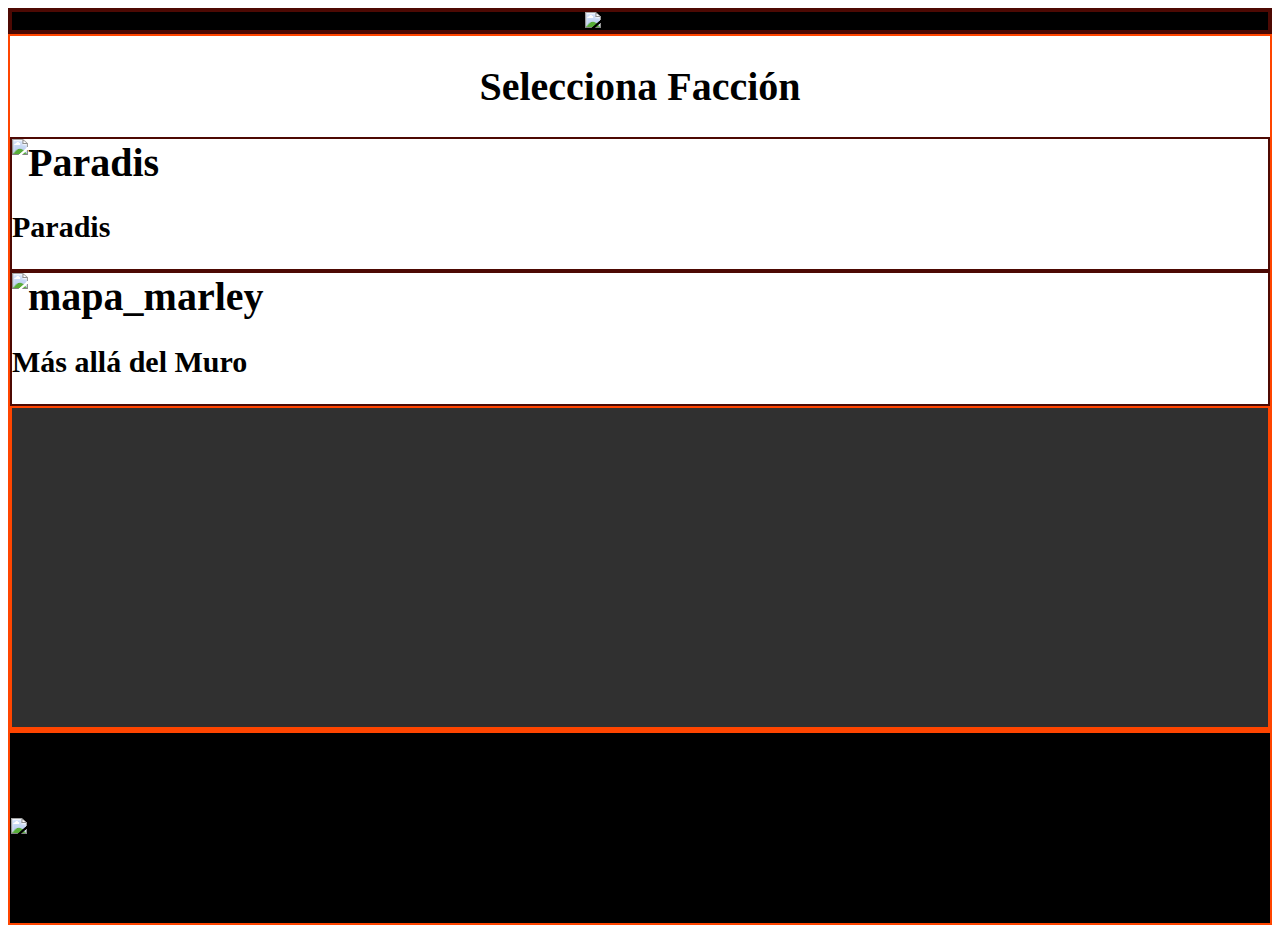
==== index.html @ 99979f9a "17/04" ====
<!DOCTYPE html>
<html lang="es">
<head>
    <meta charset="UTF-8">
    <meta name="viewport" content="width=device-width, initial-scale=1">
    <meta name="description" content="Página web de personajes de Shingeki no Kyojin">
    <meta translate="no"name="description" content="Página web de personajes de Attack on Titan">
    <meta name="keywords" contents="Shingeki, Kyojin, Eren, Levi, Mikasa, Ackerman, Titan, Titans, Survey Corps, escuadron de Exploración,policia Militar, tropas guarnicion">
    <meta name="author" content="Elaine Castiñeira" />
    <meta property= "og:title" content="Consulta Shingeki">
    <meta property="Charla con los protagonistas de Shingeki no Kyojin">
    <meta property= "og:image" content="https://i.pinimg.com/736x/20/57/de/2057deb6daa3d5cc79a92cda9170996f.jpg">
    <meta property="og:url" content=""><!--Cuando tenga la URL-->
   
    <link rel="stylesheet" href="/style.css">
    <link rel="icon" href="https://images.steamusercontent.com/ugc/540773470654496327/2FF4109D8BE0A195FDC91CF7BCDDB441F5432093/?imw=637&imh=358&ima=fit&impolicy=Letterbox&imcolor=%23000000&letterbox=true" type="image-icon">
 

    <title>Consulta Shingeki no Kyojin</title> 
    
</head>
<body>
   
    <header><div style="text-align: center;">
        <img src="https://cms.rhinoshield.app/public/images/small_ip_page_attack_on_titan_icon_e6b012d7a5.jpg" href="index.html" alt="Shingeki Logo"src="index.html" width="300" height="300">
      </div>
    </header>
 
<main>
   <h1>Selecciona Facción</h1>

   <div style="text-align: left"><details>
    <summary><article id="paradis"><img src="https://neverbot.com/anime/shingeki-no-kyojin/index/image-20230626163339.png" alt="Paradis"><h2>Paradis</h2></summary>
    
    <section id= "cuerpo_exploracion" ><img src="https://i.pinimg.com/736x/71/0a/2b/710a2bfbbd0bba4d1b0ec5fb4852e617.jpg" alt="Logo_cuerpo_exploracion" ><h2>Cuerpo de Exploración</h2>
        
        <ul class="personaje"> 
         
            <details> <summary><li class= "caja_personaje">
           <h3>Eren Jaeger</h3></summary>
            <img src="" alt="">
            <p>Descripción</p>
            <input type="text" style="height: 50%;width: 30%;" placeholder="¡¡TATAKAE!!">
        </li></details>
         
        <details> <summary><li class= "caja_personaje">
            <h3>Mikasa Ackerman</h3></summary>
             <img src="" alt="">
             <p>Descripción</p>
             <input type="text" style="height: 50%;width: 30%;" placeholder="¡¡Ereh!!">
         </li></details>


         <details> <summary><li class= "caja_personaje">
            <h3>Armin Arlet</h3></summary>
             <img src="" alt="">
             <p>Descripción</p>
             <input type="text" style="height: 50%;width: 30%;" placeholder="¡¡¿¿Eh??!!">
         </li></details>
         
         <details> <summary><li class= "caja_personaje">
            <h3>Sasha Blouse</h3></summary>
             <img src="" alt="">
             <p>Descripción</p>
             <input type="text" style="height: 50%;width: 30%;" placeholder="¡¡Carne!!">
         </li></details>

         <details> <summary><li class= "caja_personaje">
            <h3>Conie Springer</h3></summary>
             <img src="" alt="">
             <p>Descripción</p>
             <input type="text" style="height: 50%;width: 30%;" placeholder="...">
         </li></details>
         
         <details> <summary><li class= "caja_personaje">
            <h3>Berthold Hoover</h3></summary>
             <img src="" alt="">
             <p>Descripción</p>
             <input type="text" style="height: 50%;width: 30%;" placeholder="¡¡Reiner!!">
         </li></details>
        
         <details> <summary><li class= "caja_personaje">
            <h3>Reiner Braun</h3></summary>
             <img src="" alt="">
             <p>Descripción</p>
             <input type="text" style="height: 50%;width: 30%;" placeholder="¡¡AAAAAAAAAAA!!">
         </li></details>
         
         <details> <summary><li class= "caja_personaje">
            <h3>Erwin Smith</h3></summary>
             <img src="" alt="">
             <p>Descripción</p>
             <input type="text" style="height: 50%;width: 30%;" placeholder="¡¡Shinzo wo Sasageyo!!!">
         </li></details>
        
        
         <details> <summary><li class= "caja_personaje">
            <h3>Hange Zoe</h3></summary>
             <img src="" alt="">
             <p>Descripción</p>
             <input type="text" style="height: 50%;width: 30%;" placeholder="Había una cucaracha">
         </li></details>
        
         <details> <summary><li class= "caja_personaje">
            <h3>Levi Ackerman</h3></summary>
             <img src="" alt="">
             <p>Descripción</p>
             <input type="text" style="height: 50%;width: 30%;" placeholder="¡¡Jeager!!!">
         </li></details>
         
         <details> <summary><li class= "caja_personaje">
            <h3>Jean Kirstein</h3></summary>
             <img src="" alt="">
             <p>Descripción</p>
             <input type="text" style="height: 50%;width: 30%;" placeholder="¡¡Maldito idiota!!!">
         </li></details>
        
         <details> <summary><li class= "caja_personaje">
            <h3>Historia Reiss</h3></summary>
             <img src="" alt="">
             <p>Descripción</p>
             <input type="text" style="height: 50%;width: 30%;" placeholder="¡¡Ymir!!">
         </li></details>
        </ul>
    </ul>
    </section>
    
    <section id="policia_militar"><img src="https://i.pinimg.com/736x/1e/5f/e4/1e5fe4062477378402f2a1dbdabea4ee.jpg" alt="logo_policia_militar"><h2>Policia Militar</h2>
        <ul>
            <details> <summary><li class= "caja_personaje">
                <h3>Kenny Ackerman</h3></summary>
                 <img src="" alt="">
                 <p>Descripción</p>
                 <input type="text" style="height: 50%;width: 30%;" placeholder="¡¡Boom!!">
             </li></details>
            
             <details> <summary><li class= "caja_personaje">
                <h3>Annie Leonhart</h3></summary>
                 <img src="" alt="">
                 <p>Descripción</p>
                 <input type="text" style="height: 50%;width: 30%;" placeholder="¿Acaso quieres morir?">
             </li></details>
            
             <details> <summary><li class= "caja_personaje">
                <h3>Marlowe Freudenwerg</h3></summary>
                 <img src="" alt="">
                 <p>Descripción</p>
                 <input type="text" style="height: 50%;width: 30%;" placeholder="¡¡Acabaré con la corrupción!!">
             </li></details>
            
             <details> <summary><li class= "caja_personaje">
                <h3>Hitch Dreyse</h3></summary>
                 <img src="" alt="">
                 <p>Descripción</p>
                 <input type="text" style="height: 50%;width: 30%;" placeholder="¿Enserio?">
             </li></details>
            
             <details> <summary><li class= "caja_personaje">
                <h3>Nile Dok</h3></summary>
                 <img src="" alt="">
                 <p>Descripción</p>
                 <input type="text" style="height: 50%;width: 30%;" placeholder="¡¡Shinzo wo Sasageyo!!!">
             </li></details>
            
             <details> <summary><li class= "caja_personaje">
                <h3>Djel Sanner</h3></summary>
                 <img src="" alt="">
                 <p>Descripción</p>
                 <input type="text" style="height: 50%;width: 30%;" placeholder="Interpretar este papel es algo que va por turnos...">
             </li></details>
        </ul>
    </section>
    
    <section id="tropas_guarnicion"><img src="https://i.pinimg.com/736x/85/2a/18/852a1802befc911d83d93286a5107ddc.jpg" alt="logo_tropas_guarnicion" ><h2>Tropas de Guarnición</h2>
        <ul>
            <li class="caja_personaje">
                <h3>Dot Pixis</h3>
            </li>
            
            <li class="caja_personaje">
                <h3>Rico Brzenska</h3>
            </li>
            
            <li class="caja_personaje">
                <h3>Hannes</h3>
            </li>
            
            <li class="caja_personaje">
                <h3>Kitz Weilman</h3>
            </li>
            
            <li class="caja_personaje">
                <h3>Anka Rheinberger</h3>
            </li>
        </ul>
    </section>
   </article>
</details>
</div>

    <div style="text-align:right;"><details><summary><article id="Mas_alla"><img src="https://preview.redd.it/aot-spoilers-the-nation-and-people-of-marley-on-the-eve-of-v0-7rwfts24y2aa1.png?width=1080&crop=smart&auto=webp&s=d60294636c23265be4ca220b2ff9af6c3cef7013" alt="mapa_marley" width="600" height="600"><h2>Más allá del Muro</h2></summary>
    
    <section id="Eldianos"><img src="https://upload.wikimedia.org/wikipedia/commons/thumb/1/12/Eldian_Star.jpg/640px-Eldian_Star.jpg" alt="brazal_eldiano"><h2>Marleyanos</h2>
        <ul>
            <li class="caja_personaje">
                <h3>Pieck Finger</h3>
            </li>
            
            <li class="caja_personaje">
                <h3>Porco Galliard</h3>
            </li>
            
            <li class="caja_personaje">
                <h3>Gabi Braun</h3>
            </li>
            
            <li class="caja_personaje">
                <h3>Colt Grice</h3>
            </li>
            
            <li class="caja_personaje">
                <h3>Zeke Jaeger</h3>
            </li>
            
            <li class="caja_personaje">
                <h3>Nicolo</h3>
            </li>
            
            <li class="caja_personaje">
                <h3>Falco Grice</h3>
            </li>
        </ul>
    </section>
    
    <section id="no_marleyanos"><img src="https://i0.wp.com/codigoespagueti.com/wp-content/uploads/2021/02/clan-azumabito-shingeki-no-kyojin.jpg" alt="simbolo_azumabito"><h2>No Marleyanos</h2>
        <ul>
            <li class="caja_personaje">
                <h3>Onyankopon</h3>
            </li>
            
            <li class="caja_personaje">
                <h3>Yelena</h3>
            </li>
           
            <li class="caja_personaje">
                <h3>Kiyomi Azumabito</h3>
            </li>
        </ul>
    </section>
   </article>
</div>
</details>

   <aside>
    <iframe width="560" height="315" src="https://www.youtube.com/embed/ajJanul_K4k?si=bX7J8U7bRnrKph3H" title="YouTube video player" frameborder="0" allow="accelerometer; autoplay; clipboard-write; encrypted-media; gyroscope; picture-in-picture; web-share" referrerpolicy="strict-origin-when-cross-origin" allowfullscreen></iframe>
 </aside>

</main>
 
<footer border="1">
    <h2>Who I am?</h2>
    <img src="https://i.ibb.co/dwcrLrVm/file-00000000176c620a96724dfcf1185d4f-conversation-id-67f53680-7bd4-8008-8386-41cf055fc205-message-i.png" alt="it's a me..." title="Eli :D" border="1"><br>
   
    <p border="1" >Soy una estudiante de Asir que actualmente esta descubriendo que la creación de código puede llegar a ser tremendamente bdivertido, sobretodo en su vertiente más friki.</p>

</footer>

</body>

</html>
---- style.css ----
header{
    image-rendering: optimizeQuality;
    border: 4px solid rgb(77, 9, 3);
  
    background-color: black;

    background-image: url(https://cms.rhinoshield.app/public/images/small_ip_page_attack_on_titan_icon_e6b012d7a5.jpg);

    background-size: 70%;

}

.caja_personaje{
   background-color: darkgreen;
}
 

h1{
  text-align: center;
  font-size: 40px;
  }

#paradis{

  font-weight: bold;
  font-size: 40px;
}

#Mas_alla{
  font-weight: bold;
  font-size: 40px;
}
h2{
  font-size: 30px;
}

h3{
  font-size: 20px;
}

main{
  

    background-image: url(https://cms.rhinoshield.app/public/images/small_ip_page_attack_on_titan_icon_e6b012d7a5.jpg);
    
    background-size: contain;

    border: 2px solid orangered;
    
}

 article {
    
   background-image: url(https://wallpapers.com/images/high/aot-the-walls-bnluhbt1havoyn8q.webp);
    
    background-size: cover;
    
    border: 2px solid rgb(77, 9, 3);
   
 }

 section{
   
   background-color: goldenrod;
   opacity: 0.75;
   stop-opacity: initial;
   color: black;
   border: 2px solid orangered
   
 }
 aside{
    
    background-color: rgb(48, 48, 48);
    border: 2px solid orangered;
    
 }

 footer { 
    
    background-color: black;
    color: rgb(0, 0, 0);
    border: 2px solid orangered; 
    }

 #presentacion{

  text-align: left;
  text-size-adjust: 16px;
  border: 2 px; 
  background-color: darkkhaki;

 }
*
{
  position: relative;
  text-align: left;
  text-size-adjust: 16px;
  list-style: none
    

}

p{
  text-align: left;
  font-size: 20px;
  font-display: auto;
}
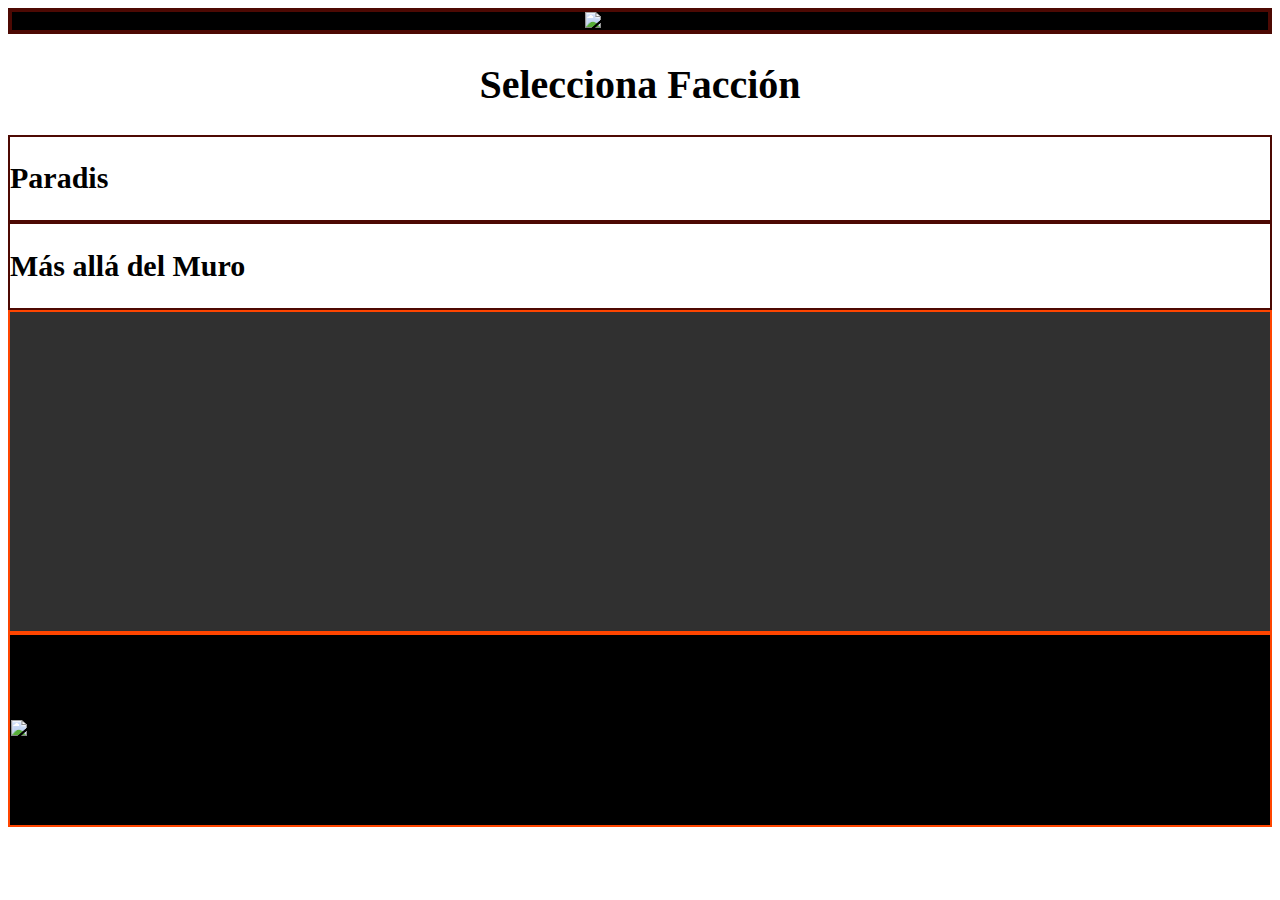
==== commit 4ef930b1: "17/04" ====
--- a/index.html
+++ b/index.html
@@ -27,10 +27,11 @@
     </header>
  
 <main>
-   <h1>Selecciona Facción</h1>
-
-   <div style="text-align: left"><details>
-    <summary><article id="paradis"><img src="https://neverbot.com/anime/shingeki-no-kyojin/index/image-20230626163339.png" alt="Paradis"><h2>Paradis</h2></summary>
+   
+    <h1>Selecciona Facción</h1>
+
+   <details>
+    <summary><article id="paradis"><div style="text-align: left"><h2>Paradis</h2></summary></div>
     
     <section id= "cuerpo_exploracion" ><img src="https://i.pinimg.com/736x/71/0a/2b/710a2bfbbd0bba4d1b0ec5fb4852e617.jpg" alt="Logo_cuerpo_exploracion" ><h2>Cuerpo de Exploración</h2>
         
@@ -196,10 +197,10 @@
     </section>
    </article>
 </details>
-</div>
-
-    <div style="text-align:right;"><details><summary><article id="Mas_alla"><img src="https://preview.redd.it/aot-spoilers-the-nation-and-people-of-marley-on-the-eve-of-v0-7rwfts24y2aa1.png?width=1080&crop=smart&auto=webp&s=d60294636c23265be4ca220b2ff9af6c3cef7013" alt="mapa_marley" width="600" height="600"><h2>Más allá del Muro</h2></summary>
-    
+
+
+
+    <details><summary><article id="Mas_alla"><div style="text-align:right;"><h2>Más allá del Muro</h2></summary></div>
     <section id="Eldianos"><img src="https://upload.wikimedia.org/wikipedia/commons/thumb/1/12/Eldian_Star.jpg/640px-Eldian_Star.jpg" alt="brazal_eldiano"><h2>Marleyanos</h2>
         <ul>
             <li class="caja_personaje">
@@ -229,7 +230,7 @@
             <li class="caja_personaje">
                 <h3>Falco Grice</h3>
             </li>
-        </ul>
+          </ul> 
     </section>
     
     <section id="no_marleyanos"><img src="https://i0.wp.com/codigoespagueti.com/wp-content/uploads/2021/02/clan-azumabito-shingeki-no-kyojin.jpg" alt="simbolo_azumabito"><h2>No Marleyanos</h2>
@@ -247,11 +248,11 @@
             </li>
         </ul>
     </section>
+</details>
    </article>
-</div>
-</details>
-
-   <aside>
+
+  
+<aside>
     <iframe width="560" height="315" src="https://www.youtube.com/embed/ajJanul_K4k?si=bX7J8U7bRnrKph3H" title="YouTube video player" frameborder="0" allow="accelerometer; autoplay; clipboard-write; encrypted-media; gyroscope; picture-in-picture; web-share" referrerpolicy="strict-origin-when-cross-origin" allowfullscreen></iframe>
  </aside>
 
--- a/style.css
+++ b/style.css
@@ -22,15 +22,21 @@
   }
 
 #paradis{
-
   font-weight: bold;
   font-size: 40px;
-}
+  color: rgb(0, 0, 0);
+  text-align: left;
+  background-image:url(https://pm1.aminoapps.com/6859/0337fd14865d9dd441bfd4bca9320443e4210617v2_hq.jpg);
+  background-position: left;
+ }
 
 #Mas_alla{
   font-weight: bold;
   font-size: 40px;
-}
+  text-align: right;
+  background-image:url(https://preview.redd.it/aot-spoilers-the-nation-and-people-of-marley-on-the-eve-of-v0-7rwfts24y2aa1.png?width=1080&crop=smart&auto=webp&s=d60294636c23265be4ca220b2ff9af6c3cef7013)
+  }
+
 h2{
   font-size: 30px;
 }
@@ -40,69 +46,60 @@
 }
 
 main{
-  
-
-    background-image: url(https://cms.rhinoshield.app/public/images/small_ip_page_attack_on_titan_icon_e6b012d7a5.jpg);
-    
-    background-size: contain;
-
-    border: 2px solid orangered;
-    
+  image-rendering: optimizeQuality;
+  background-image:url(https://wallpapers.com/images/high/aot-the-walls-bnluhbt1havoyn8q.webp);
+    background-position: center;
+    background-size: cover;
+    background-repeat:no-repeat ;
+    max-width: 100%;
+    border: orangered;
 }
 
- article {
-    
-   background-image: url(https://wallpapers.com/images/high/aot-the-walls-bnluhbt1havoyn8q.webp);
-    
-    background-size: cover;
-    
+
+ article{  
+   background-position: center;
+   background-size: cover;
+   background-repeat:no-repeat ;
+   max-width: 100%;
     border: 2px solid rgb(77, 9, 3);
-   
  }
 
  section{
-   
    background-color: goldenrod;
    opacity: 0.75;
    stop-opacity: initial;
    color: black;
    border: 2px solid orangered
-   
- }
- aside{
-    
+   }
+ 
+   aside{
     background-color: rgb(48, 48, 48);
     border: 2px solid orangered;
-    
- }
+    }
 
  footer { 
-    
     background-color: black;
     color: rgb(0, 0, 0);
     border: 2px solid orangered; 
     }
 
  #presentacion{
-
   text-align: left;
   text-size-adjust: 16px;
   border: 2 px; 
   background-color: darkkhaki;
+}
 
- }
-*
-{
+*{
   position: relative;
   text-align: left;
   text-size-adjust: 16px;
   list-style: none
-    
-
 }
 
 p{
   text-align: left;
   font-size: 20px;
   font-display: auto;
-}+}
+
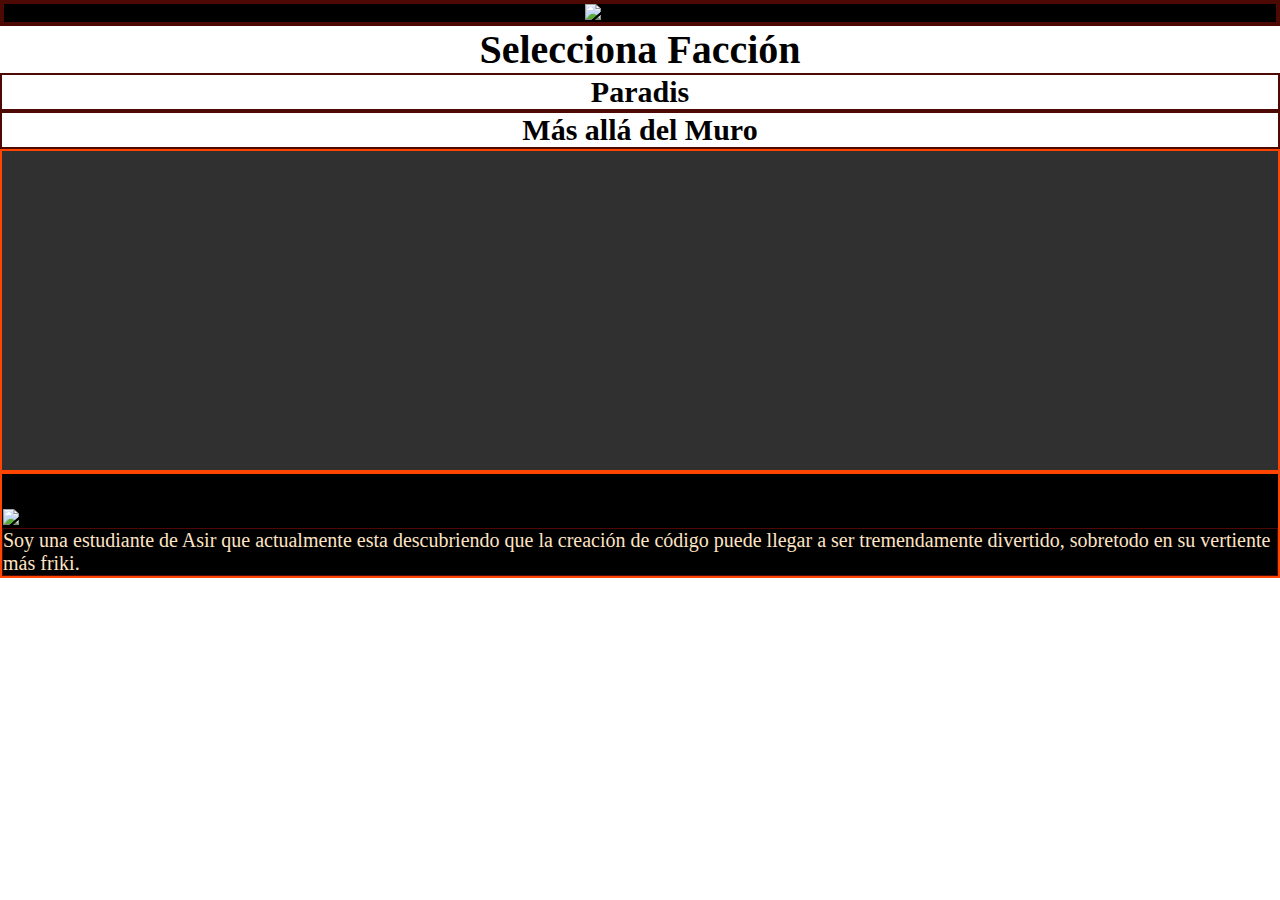
==== commit 4015d632: "17/04" ====
--- a/index.html
+++ b/index.html
@@ -22,250 +22,293 @@
 <body>
    
     <header><div style="text-align: center;">
-        <img src="https://cms.rhinoshield.app/public/images/small_ip_page_attack_on_titan_icon_e6b012d7a5.jpg" href="index.html" alt="Shingeki Logo"src="index.html" width="300" height="300">
-      </div>
+        <img src="https://cms.rhinoshield.app/public/images/small_ip_page_attack_on_titan_icon_e6b012d7a5.jpg" href="index.html" alt="Shingeki Logo"src="index.html">
+      </div> 
     </header>
  
 <main>
    
     <h1>Selecciona Facción</h1>
-
-   <details>
-    <summary><article id="paradis"><div style="text-align: left"><h2>Paradis</h2></summary></div>
-    
-    <section id= "cuerpo_exploracion" ><img src="https://i.pinimg.com/736x/71/0a/2b/710a2bfbbd0bba4d1b0ec5fb4852e617.jpg" alt="Logo_cuerpo_exploracion" ><h2>Cuerpo de Exploración</h2>
-        
-        <ul class="personaje"> 
+    
+
+        <details><summary><article id="paradis"><div style="text-align: left">
+        <h2>Paradis<h2></summary></div> 
+        
+            <section id= "cuerpo_exploracion"><img src="https://i.pinimg.com/736x/71/0a/2b/710a2bfbbd0bba4d1b0ec5fb4852e617.jpg" alt="Logo_cuerpo_exploracion"><h2>Cuerpo de Exploración</h2>
+                <ul class="personaje"> 
+                    
+                    <dialog open=""><li class="caja_personaje">
+                         <h3>Eren Jaeger</h3 text-align= left></summary>
+                         <img src="" alt="">
+                         <p>Descripción</p>
+                         <input type="text" style="height: 50%;width: 30%;" placeholder="¡¡TATAKAE!!">
+                    </li></dialog>
+                    
+                    <details><summary><li class="caja_personaje">
+                         <h3>Mikasa Ackerman</h3 text-align="left"></summary>
+                         <img src="" alt="">
+                         <p>Descripción</p>
+                         <input type="text" style="height: 50%;width: 30%;" placeholder="¡¡Ereh!!">
+                    </li></details>
+                    
+                     <details><summary><li class="caja_personaje">
+                         <h3>Armin Arlet</h3 text-align="left"></summary>
+                         <img src="" alt="">
+                         <p>Descripción</p>
+                         <input type="text" style="height: 50%;width: 30%;" placeholder="¡¡¿¿Eh??!!">
+                    </li></details>
          
-            <details> <summary><li class= "caja_personaje">
-           <h3>Eren Jaeger</h3></summary>
-            <img src="" alt="">
-            <p>Descripción</p>
-            <input type="text" style="height: 50%;width: 30%;" placeholder="¡¡TATAKAE!!">
-        </li></details>
+                     <details><summary><li class= "caja_personaje">
+                         <h3>Sasha Blouse</h3 text-align= "center"></summary>
+                         <img src="" alt="">
+                         <p>Descripción</p>
+                         <input type="text" style="height: 50%;width: 30%;" placeholder="¡¡Carne!!">
+                    </li></details>
+
+                     <details><summary><li class= "caja_personaje">
+                         <h3>Conie Springer</h3></summary>
+                         <img src="" alt="">
+                         <p>Descripción</p>
+                         <input type="text" style="height: 50%;width: 30%;" placeholder="...">
+                    </li></details>
          
-        <details> <summary><li class= "caja_personaje">
-            <h3>Mikasa Ackerman</h3></summary>
-             <img src="" alt="">
-             <p>Descripción</p>
-             <input type="text" style="height: 50%;width: 30%;" placeholder="¡¡Ereh!!">
-         </li></details>
-
-
-         <details> <summary><li class= "caja_personaje">
-            <h3>Armin Arlet</h3></summary>
-             <img src="" alt="">
-             <p>Descripción</p>
-             <input type="text" style="height: 50%;width: 30%;" placeholder="¡¡¿¿Eh??!!">
-         </li></details>
+                     <details><summary><li class= "caja_personaje">
+                         <h3>Berthold Hoover</h3></summary>
+                         <img src="" alt="">
+                         <p>Descripción</p>
+                         <input type="text" style="height: 50%;width: 30%;" placeholder="¡¡Reiner!!">
+                    </li></details>
+        
+                     <details><summary><li class= "caja_personaje">
+                         <h3>Reiner Braun</h3></summary>
+                         <img src="" alt="">
+                         <p>Descripción</p>
+                         <input type="text" style="height: 50%;width: 30%;" placeholder="¡¡AAAAAAAAAAA!!">
+                    </li></details>
          
-         <details> <summary><li class= "caja_personaje">
-            <h3>Sasha Blouse</h3></summary>
-             <img src="" alt="">
-             <p>Descripción</p>
-             <input type="text" style="height: 50%;width: 30%;" placeholder="¡¡Carne!!">
-         </li></details>
-
-         <details> <summary><li class= "caja_personaje">
-            <h3>Conie Springer</h3></summary>
-             <img src="" alt="">
-             <p>Descripción</p>
-             <input type="text" style="height: 50%;width: 30%;" placeholder="...">
-         </li></details>
-         
-         <details> <summary><li class= "caja_personaje">
-            <h3>Berthold Hoover</h3></summary>
-             <img src="" alt="">
-             <p>Descripción</p>
-             <input type="text" style="height: 50%;width: 30%;" placeholder="¡¡Reiner!!">
-         </li></details>
-        
-         <details> <summary><li class= "caja_personaje">
-            <h3>Reiner Braun</h3></summary>
-             <img src="" alt="">
-             <p>Descripción</p>
-             <input type="text" style="height: 50%;width: 30%;" placeholder="¡¡AAAAAAAAAAA!!">
-         </li></details>
-         
-         <details> <summary><li class= "caja_personaje">
-            <h3>Erwin Smith</h3></summary>
-             <img src="" alt="">
-             <p>Descripción</p>
-             <input type="text" style="height: 50%;width: 30%;" placeholder="¡¡Shinzo wo Sasageyo!!!">
-         </li></details>
-        
-        
-         <details> <summary><li class= "caja_personaje">
-            <h3>Hange Zoe</h3></summary>
-             <img src="" alt="">
-             <p>Descripción</p>
-             <input type="text" style="height: 50%;width: 30%;" placeholder="Había una cucaracha">
-         </li></details>
-        
-         <details> <summary><li class= "caja_personaje">
-            <h3>Levi Ackerman</h3></summary>
-             <img src="" alt="">
-             <p>Descripción</p>
-             <input type="text" style="height: 50%;width: 30%;" placeholder="¡¡Jeager!!!">
-         </li></details>
-         
-         <details> <summary><li class= "caja_personaje">
-            <h3>Jean Kirstein</h3></summary>
-             <img src="" alt="">
-             <p>Descripción</p>
-             <input type="text" style="height: 50%;width: 30%;" placeholder="¡¡Maldito idiota!!!">
-         </li></details>
-        
-         <details> <summary><li class= "caja_personaje">
-            <h3>Historia Reiss</h3></summary>
-             <img src="" alt="">
-             <p>Descripción</p>
-             <input type="text" style="height: 50%;width: 30%;" placeholder="¡¡Ymir!!">
-         </li></details>
-        </ul>
-    </ul>
-    </section>
-    
-    <section id="policia_militar"><img src="https://i.pinimg.com/736x/1e/5f/e4/1e5fe4062477378402f2a1dbdabea4ee.jpg" alt="logo_policia_militar"><h2>Policia Militar</h2>
-        <ul>
-            <details> <summary><li class= "caja_personaje">
-                <h3>Kenny Ackerman</h3></summary>
-                 <img src="" alt="">
-                 <p>Descripción</p>
-                 <input type="text" style="height: 50%;width: 30%;" placeholder="¡¡Boom!!">
-             </li></details>
-            
-             <details> <summary><li class= "caja_personaje">
-                <h3>Annie Leonhart</h3></summary>
-                 <img src="" alt="">
-                 <p>Descripción</p>
-                 <input type="text" style="height: 50%;width: 30%;" placeholder="¿Acaso quieres morir?">
-             </li></details>
-            
-             <details> <summary><li class= "caja_personaje">
-                <h3>Marlowe Freudenwerg</h3></summary>
-                 <img src="" alt="">
-                 <p>Descripción</p>
-                 <input type="text" style="height: 50%;width: 30%;" placeholder="¡¡Acabaré con la corrupción!!">
-             </li></details>
-            
-             <details> <summary><li class= "caja_personaje">
-                <h3>Hitch Dreyse</h3></summary>
-                 <img src="" alt="">
-                 <p>Descripción</p>
-                 <input type="text" style="height: 50%;width: 30%;" placeholder="¿Enserio?">
-             </li></details>
-            
-             <details> <summary><li class= "caja_personaje">
-                <h3>Nile Dok</h3></summary>
-                 <img src="" alt="">
-                 <p>Descripción</p>
-                 <input type="text" style="height: 50%;width: 30%;" placeholder="¡¡Shinzo wo Sasageyo!!!">
-             </li></details>
-            
-             <details> <summary><li class= "caja_personaje">
-                <h3>Djel Sanner</h3></summary>
-                 <img src="" alt="">
-                 <p>Descripción</p>
-                 <input type="text" style="height: 50%;width: 30%;" placeholder="Interpretar este papel es algo que va por turnos...">
-             </li></details>
-        </ul>
-    </section>
-    
-    <section id="tropas_guarnicion"><img src="https://i.pinimg.com/736x/85/2a/18/852a1802befc911d83d93286a5107ddc.jpg" alt="logo_tropas_guarnicion" ><h2>Tropas de Guarnición</h2>
-        <ul>
-            <li class="caja_personaje">
-                <h3>Dot Pixis</h3>
-            </li>
-            
-            <li class="caja_personaje">
-                <h3>Rico Brzenska</h3>
-            </li>
-            
-            <li class="caja_personaje">
-                <h3>Hannes</h3>
-            </li>
-            
-            <li class="caja_personaje">
-                <h3>Kitz Weilman</h3>
-            </li>
-            
-            <li class="caja_personaje">
-                <h3>Anka Rheinberger</h3>
-            </li>
-        </ul>
-    </section>
-   </article>
-</details>
-
-
-
-    <details><summary><article id="Mas_alla"><div style="text-align:right;"><h2>Más allá del Muro</h2></summary></div>
-    <section id="Eldianos"><img src="https://upload.wikimedia.org/wikipedia/commons/thumb/1/12/Eldian_Star.jpg/640px-Eldian_Star.jpg" alt="brazal_eldiano"><h2>Marleyanos</h2>
-        <ul>
-            <li class="caja_personaje">
-                <h3>Pieck Finger</h3>
-            </li>
-            
-            <li class="caja_personaje">
-                <h3>Porco Galliard</h3>
-            </li>
-            
-            <li class="caja_personaje">
-                <h3>Gabi Braun</h3>
-            </li>
-            
-            <li class="caja_personaje">
-                <h3>Colt Grice</h3>
-            </li>
-            
-            <li class="caja_personaje">
-                <h3>Zeke Jaeger</h3>
-            </li>
-            
-            <li class="caja_personaje">
-                <h3>Nicolo</h3>
-            </li>
-            
-            <li class="caja_personaje">
-                <h3>Falco Grice</h3>
-            </li>
-          </ul> 
-    </section>
-    
-    <section id="no_marleyanos"><img src="https://i0.wp.com/codigoespagueti.com/wp-content/uploads/2021/02/clan-azumabito-shingeki-no-kyojin.jpg" alt="simbolo_azumabito"><h2>No Marleyanos</h2>
-        <ul>
-            <li class="caja_personaje">
-                <h3>Onyankopon</h3>
-            </li>
-            
-            <li class="caja_personaje">
-                <h3>Yelena</h3>
-            </li>
-           
-            <li class="caja_personaje">
-                <h3>Kiyomi Azumabito</h3>
-            </li>
-        </ul>
-    </section>
-</details>
-   </article>
-
-  
-<aside>
-    <iframe width="560" height="315" src="https://www.youtube.com/embed/ajJanul_K4k?si=bX7J8U7bRnrKph3H" title="YouTube video player" frameborder="0" allow="accelerometer; autoplay; clipboard-write; encrypted-media; gyroscope; picture-in-picture; web-share" referrerpolicy="strict-origin-when-cross-origin" allowfullscreen></iframe>
- </aside>
-
-</main>
+                     <details><summary><li class= "caja_personaje">
+                         <h3>Erwin Smith</h3></summary>
+                         <img src="" alt="">
+                         <p>Descripción</p>
+                         <input type="text" style="height: 50%;width: 30%;" placeholder="¡¡Shinzo wo Sasageyo!!!">
+                         </li></details>
+        
+        
+                     <details><summary><li class= "caja_personaje">
+                         <h3>Hange Zoe</h3></summary>
+                         <img src="" alt="">
+                         <p>Descripción</p>
+                         <input type="text" style="height: 50%;width: 30%;" placeholder="Había una cucaracha">
+                    </li></details>
+        
+                     <details><summary><li class= "caja_personaje">
+                         <h3>Levi Ackerman</h3></summary>
+                         <img src="" alt="">
+                         <p>Descripción</p>
+                         <input type="text" style="height: 50%;width: 30%;" placeholder="¡¡Jeager!!!">
+                    <li></details>
+          
+                     <details><summary><li class= "caja_personaje">
+                         <h3>Jean Kirstein</h3></summary>
+                         <img src="" alt="">
+                         <p>Descripción</p>
+                         <input type="text" style="height: 50%;width: 30%;" placeholder="¡¡Maldito idiota!!!">
+                    </li></details>
+        
+                     <details><summary><li class= "caja_personaje">
+                         <h3>Historia Reiss</h3></summary>
+                         <img src="" alt="">
+                         <p>Descripción</p>
+                         <input type="text" style="height: 50%;width: 30%;" placeholder="¡¡Ymir!!">
+                    </li></details>
+                 </ul>
+         </section>
+
+    
+         <section id="policia_militar"><img src="https://i.pinimg.com/736x/1e/5f/e4/1e5fe4062477378402f2a1dbdabea4ee.jpg" alt="logo_policia_militar"><h2>Policia Militar</h2>
+                <ul>
+                    <details><summary><li class= "caja_personaje">
+                         <h3>Kenny Ackerman</h3></summary>
+                         <img src="" alt="">
+                         <p>Descripción</p>
+                         <input type="text" style="height: 50%;width: 30%;" placeholder="¡¡Boom!!">
+                    </li></details>
+            
+                     <details><summary><li class= "caja_personaje">
+                         <h3>Annie Leonhart</h3></summary>
+                         <img src="" alt="">
+                         <p>Descripción</p>
+                         <input type="text" style="height: 50%;width: 30%;" placeholder="¿Acaso quieres morir?">
+                    </li></details>
+            
+                     <details><summary><li class= "caja_personaje">
+                         <h3>Marlowe Freudenwerg</h3></summary>
+                         <img src="" alt="">
+                         <p>Descripción</p>
+                         <input type="text" style="height: 50%;width: 30%;" placeholder="¡¡Acabaré con la corrupción!!">
+                    </li></details>
+            
+                     <details><summary><li class= "caja_personaje">
+                         <h3>Hitch Dreyse</h3></summary>
+                         <img src="" alt="">
+                         <p>Descripción</p>
+                         <input type="text" style="height: 50%;width: 30%;" placeholder="¿Enserio?">
+                    </li></details>
+            
+                     <details><summary><li class= "caja_personaje">
+                         <h3>Nile Dok</h3></summary>
+                         <img src="" alt="">
+                         <p>Descripción</p>
+                         <input type="text" style="height: 50%;width: 30%;" placeholder="¡¡Shinzo wo Sasageyo!!!">
+                    </li></details>
+            
+                     <details><summary><li class= "caja_personaje">
+                         <h3>Djel Sanner</h3></summary>
+                         <img src="" alt="">
+                         <p>Descripción</p>
+                         <input type="text" style="height: 50%;width: 30%;" placeholder="Interpretar este papel es algo que va por turnos...">
+                    </li></details>
+                </ul>
+         </section>
  
-<footer border="1">
+         <section id="tropas_guarnicion"><img src="https://i.pinimg.com/736x/85/2a/18/852a1802befc911d83d93286a5107ddc.jpg" alt="logo_tropas_guarnicion" width="50%" height="50%"><h2>Tropas de Guarnición</h2>
+                 <ul>
+                    <details><summary><li class= "caja_personaje">
+                         <h3>Dot Pixis</h3></summary>
+                         <img src="" alt="">
+                         <p>Descripción</p>
+                         <input type="text" style="height: 50%;width: 30%;" placeholder="¿Y mi petaca?">
+                   </li></details>
+            
+                     <details><summary><li class= "caja_personaje">
+                         <h3>Rico Brzenska</h3></summary>
+                         <img src="" alt="">
+                         <p>Descripción</p>
+                         <input type="text" style="height: 50%;width: 30%;" placeholder="Su muerte no será en vano">
+                    </li></details>
+            
+                    <details><summary><li class= "caja_personaje">
+                         <h3>Hanes</h3></summary>
+                         <img src="" alt="">
+                         <p>Descripción</p>
+                         <input type="text" style="height: 50%;width: 30%;" placeholder="¡Esta vez no huiré!">
+                    </li></details>
+                   
+                     <details><summary><li class= "caja_personaje">
+                        <h3>Kitz Weilman</h3></summary>
+                        <img src="" alt="">
+                        <p>Descripción</p>
+                        <input type="text" style="height: 50%;width: 30%;" placeholder="IMPAC-TADO**ATAQUE-DE-PÁNICO**">
+                   </li></details>
+                   
+                     <details><summary><li class= "caja_personaje">
+                         <h3>Anka Rheinberger</h3></summary>
+                         <img src="" alt="">
+                         <p>Descripción</p>
+                         <input type="text" style="height: 50%;width: 30%;" placeholder="No me alisté para hacer de niñera">
+                    </li></details>
+                </ul>
+            </section>
+         </article>
+        </details>
+
+        <details>
+         <summary><article id="Mas_alla"><div style="text-align:right;"><h2>Más allá del Muro</h2></summary></div>
+          
+             <section id="Eldianos"><img src="https://upload.wikimedia.org/wikipedia/commons/thumb/1/12/Eldian_Star.jpg/640px-Eldian_Star.jpg" alt="brazal_eldiano"><h2>Marleyanos</h2>
+                 <ul>
+                    <details><summary><li class= "caja_personaje">
+                         <h3>Pieck Finger</h3></summary>
+                         <img src="" alt="">
+                         <p>Descripción</p>
+                         <input type="text" style="height: 50%;width: 30%;" placeholder="Observa a tu alrededor antes de dar el siguiente paso">
+                   </li></details>
+                
+                 <details><summary><li class= "caja_personaje">
+                     <h3>Porco Galliard</h3></summary>
+                     <img src="" alt="">
+                     <p>Descripción</p>
+                     <input type="text" style="height: 50%;width: 30%;" placeholder="Observa a tu alrededor antes de dar el siguiente paso">
+                </li></details>
+                   
+                <details><summary><li class= "caja_personaje">
+                    <h3>Gabi Braun</h3></summary>
+                    <img src="" alt="">
+                    <p>Descripción</p>
+                    <input type="text" style="height: 50%;width: 30%;" placeholder="Observa a tu alrededor antes de dar el siguiente paso">
+               </li></details>
+            
+                 <details><summary><li class= "caja_personaje">
+                     <h3>Colt Grice</h3></summary>
+                     <img src="" alt="">
+                     <p>Descripción</p>
+                     <input type="text" style="height: 50%;width: 30%;" placeholder="Observa a tu alrededor antes de dar el siguiente paso">
+                </li></details>
+                
+                 <details><summary><li class= "caja_personaje">
+                     <h3>Zeke Jaeger</h3></summary>
+                     <img src="" alt="">
+                     <p>Descripción</p>
+                     <input type="text" style="height: 50%;width: 30%;" placeholder="Todo marcha según el plan">
+                </li></details>
+            
+                 <details><summary><li class= "caja_personaje">
+                     <h3>Nicolo</h3></summary>
+                     <img src="" alt="">
+                     <p>Descripción</p>
+                     <input type="text" style="height: 50%;width: 30%;" placeholder="Cocinero, cocinerooo">
+                </li></details>
+            
+                 <details><summary><li class= "caja_personaje">
+                     <h3>Falco Grice</h3></summary>
+                     <img src="" alt="">
+                     <p>Descripción</p>
+                     <input type="text" style="height: 50%;width: 30%;" placeholder="Gabi...">
+                </li></details>           
+            </ul> 
+        </section>
+    
+         <section id="no_marleyanos"><img src="https://i0.wp.com/codigoespagueti.com/wp-content/uploads/2021/02/clan-azumabito-shingeki-no-kyojin.jpg" alt="simbolo_azumabito"><h2>No Marleyanos</h2>
+             <ul>
+                 <details><summary><li class= "caja_personaje">
+                     <h3>Onyankopon</h3></summary>
+                     <img src="" alt="">
+                     <p>Descripción</p>
+                     <input type="text" style="height: 50%;width: 30%;" placeholder="Observa a tu alrededor antes de dar el siguiente paso">
+                </li></details>
+                             
+                 <details><summary><li class= "caja_personaje">
+                     <h3>Yelena</h3></summary>
+                     <img src="" alt="">
+                     <p>Descripción</p>
+                     <input type="text" style="height: 50%;width: 30%;" placeholder="Observa a tu alrededor antes de dar el siguiente paso">
+               </li></details>
+             
+                 <details><summary><li class= "caja_personaje">
+                     <h3>Kiyomi Azumabito</h3></summary>
+                     <img src="" alt="">
+                     <p>Descripción</p>
+                     <input type="text" style="height: 50%;width: 30%;" placeholder="Observa a tu alrededor antes de dar el siguiente paso">
+                </li></details>
+             </ul>
+          </section>
+         </details>
+        </article>
+       
+    <aside>
+        <iframe width="560" height="315" src="https://www.youtube.com/embed/ajJanul_K4k?si=bX7J8U7bRnrKph3H" title="YouTube video player" frameborder="0" allow="accelerometer; autoplay; clipboard-write; encrypted-media; gyroscope; picture-in-picture; web-share" referrerpolicy="strict-origin-when-cross-origin" allowfullscreen></iframe>
+    </aside>
+
+ </main>
+ 
+ <footer border="1">
     <h2>Who I am?</h2>
-    <img src="https://i.ibb.co/dwcrLrVm/file-00000000176c620a96724dfcf1185d4f-conversation-id-67f53680-7bd4-8008-8386-41cf055fc205-message-i.png" alt="it's a me..." title="Eli :D" border="1"><br>
+    <img src="https://i.ibb.co/dwcrLrVm/file-00000000176c620a96724dfcf1185d4f-conversation-id-67f53680-7bd4-8008-8386-41cf055fc205-message-i.png" alt="it's a me..." title="Eli :D" border="1">
    
-    <p border="1" >Soy una estudiante de Asir que actualmente esta descubriendo que la creación de código puede llegar a ser tremendamente bdivertido, sobretodo en su vertiente más friki.</p>
-
-</footer>
-
-</body>
+    <p>Soy una estudiante de Asir que actualmente esta descubriendo que la creación de código puede llegar a ser tremendamente divertido, sobretodo en su vertiente más friki.</p>
+    
+  </footer>
+
+ </body>
 
 </html>--- a/style.css
+++ b/style.css
@@ -7,18 +7,21 @@
 
     background-image: url(https://cms.rhinoshield.app/public/images/small_ip_page_attack_on_titan_icon_e6b012d7a5.jpg);
 
-    background-size: 70%;
+    background-size: 95%;
 
 }
 
 .caja_personaje{
    background-color: darkgreen;
+   
+
 }
  
 
 h1{
   text-align: center;
   font-size: 40px;
+  
   }
 
 #paradis{
@@ -39,6 +42,7 @@
 
 h2{
   font-size: 30px;
+  text-align: center;
 }
 
 h3{
@@ -75,6 +79,9 @@
    aside{
     background-color: rgb(48, 48, 48);
     border: 2px solid orangered;
+    text-align: right;
+    text-size-adjust: 50%;
+    text-align: left;
     }
 
  footer { 
@@ -83,23 +90,24 @@
     border: 2px solid orangered; 
     }
 
- #presentacion{
-  text-align: left;
-  text-size-adjust: 16px;
-  border: 2 px; 
-  background-color: darkkhaki;
-}
 
 *{
   position: relative;
   text-align: left;
   text-size-adjust: 16px;
-  list-style: none
+  list-style: none;
+  margin: 0%;
 }
 
 p{
-  text-align: left;
   font-size: 20px;
   font-display: auto;
+  border: 1px solid rgb(77, 9, 3);
+  background-color:black;
+  color: bisque;
+  font-weight: 200;
+
+  
+
 }
 
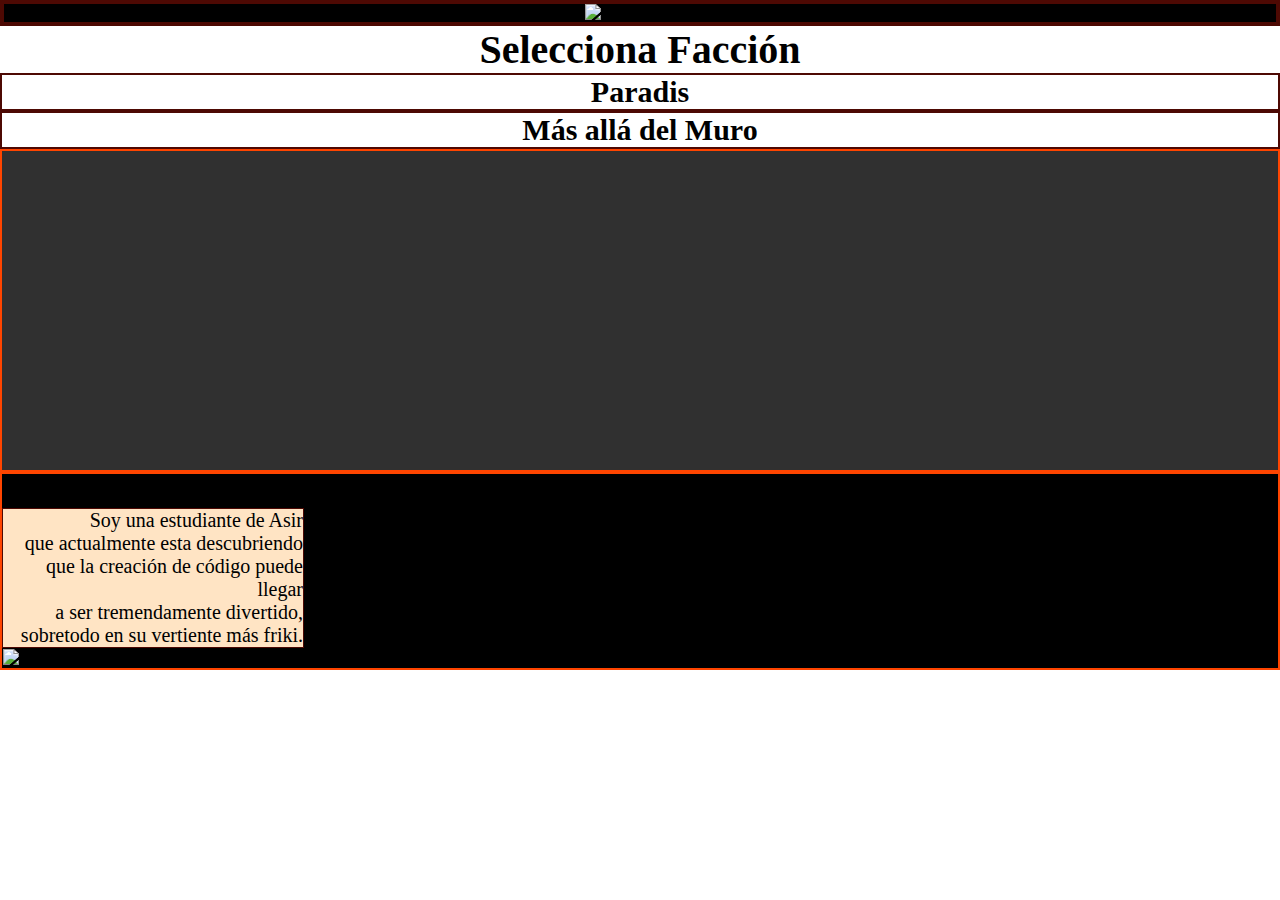
==== commit 20ff7769: "17/04" ====
--- a/index.html
+++ b/index.html
@@ -32,7 +32,7 @@
     
 
         <details><summary><article id="paradis"><div style="text-align: left">
-        <h2>Paradis<h2></summary></div> 
+        <h2>Paradis<h2></summary>
         
             <section id= "cuerpo_exploracion"><img src="https://i.pinimg.com/736x/71/0a/2b/710a2bfbbd0bba4d1b0ec5fb4852e617.jpg" alt="Logo_cuerpo_exploracion"><h2>Cuerpo de Exploración</h2>
                 <ul class="personaje"> 
@@ -213,7 +213,7 @@
         </details>
 
         <details>
-         <summary><article id="Mas_alla"><div style="text-align:right;"><h2>Más allá del Muro</h2></summary></div>
+         <summary><article id="Mas_alla"><div style="text-align:right;"><h2>Más allá del Muro</h2></summary>
           
              <section id="Eldianos"><img src="https://upload.wikimedia.org/wikipedia/commons/thumb/1/12/Eldian_Star.jpg/640px-Eldian_Star.jpg" alt="brazal_eldiano"><h2>Marleyanos</h2>
                  <ul>
@@ -303,10 +303,15 @@
  
  <footer border="1">
     <h2>Who I am?</h2>
-    <img src="https://i.ibb.co/dwcrLrVm/file-00000000176c620a96724dfcf1185d4f-conversation-id-67f53680-7bd4-8008-8386-41cf055fc205-message-i.png" alt="it's a me..." title="Eli :D" border="1">
-   
-    <p>Soy una estudiante de Asir que actualmente esta descubriendo que la creación de código puede llegar a ser tremendamente divertido, sobretodo en su vertiente más friki.</p>
-    
+   
+    <p width="300" height="100"> Soy una estudiante de Asir <br>
+        que actualmente esta descubriendo <br>
+        que la creación de código puede llegar <br> 
+        a ser tremendamente divertido,  <br>
+        sobretodo en su vertiente más friki. </p>
+        
+        <img src="https://i.ibb.co/dwcrLrVm/file-00000000176c620a96724dfcf1185d4f-conversation-id-67f53680-7bd4-8008-8386-41cf055fc205-message-i.png" alt="it's a me..." title="Eli :D" border="1" width="464" height="694">
+   
   </footer>
 
  </body>
--- a/style.css
+++ b/style.css
@@ -31,6 +31,7 @@
   text-align: left;
   background-image:url(https://pm1.aminoapps.com/6859/0337fd14865d9dd441bfd4bca9320443e4210617v2_hq.jpg);
   background-position: left;
+  background-size: cover;
  }
 
 #Mas_alla{
@@ -103,11 +104,11 @@
   font-size: 20px;
   font-display: auto;
   border: 1px solid rgb(77, 9, 3);
-  background-color:black;
-  color: bisque;
   font-weight: 200;
-
-  
-
+  text-align: right; 
+  background-color: bisque; 
+  color: black;
+  max-width: 300px;
+  max-height: 150px;
 }
 
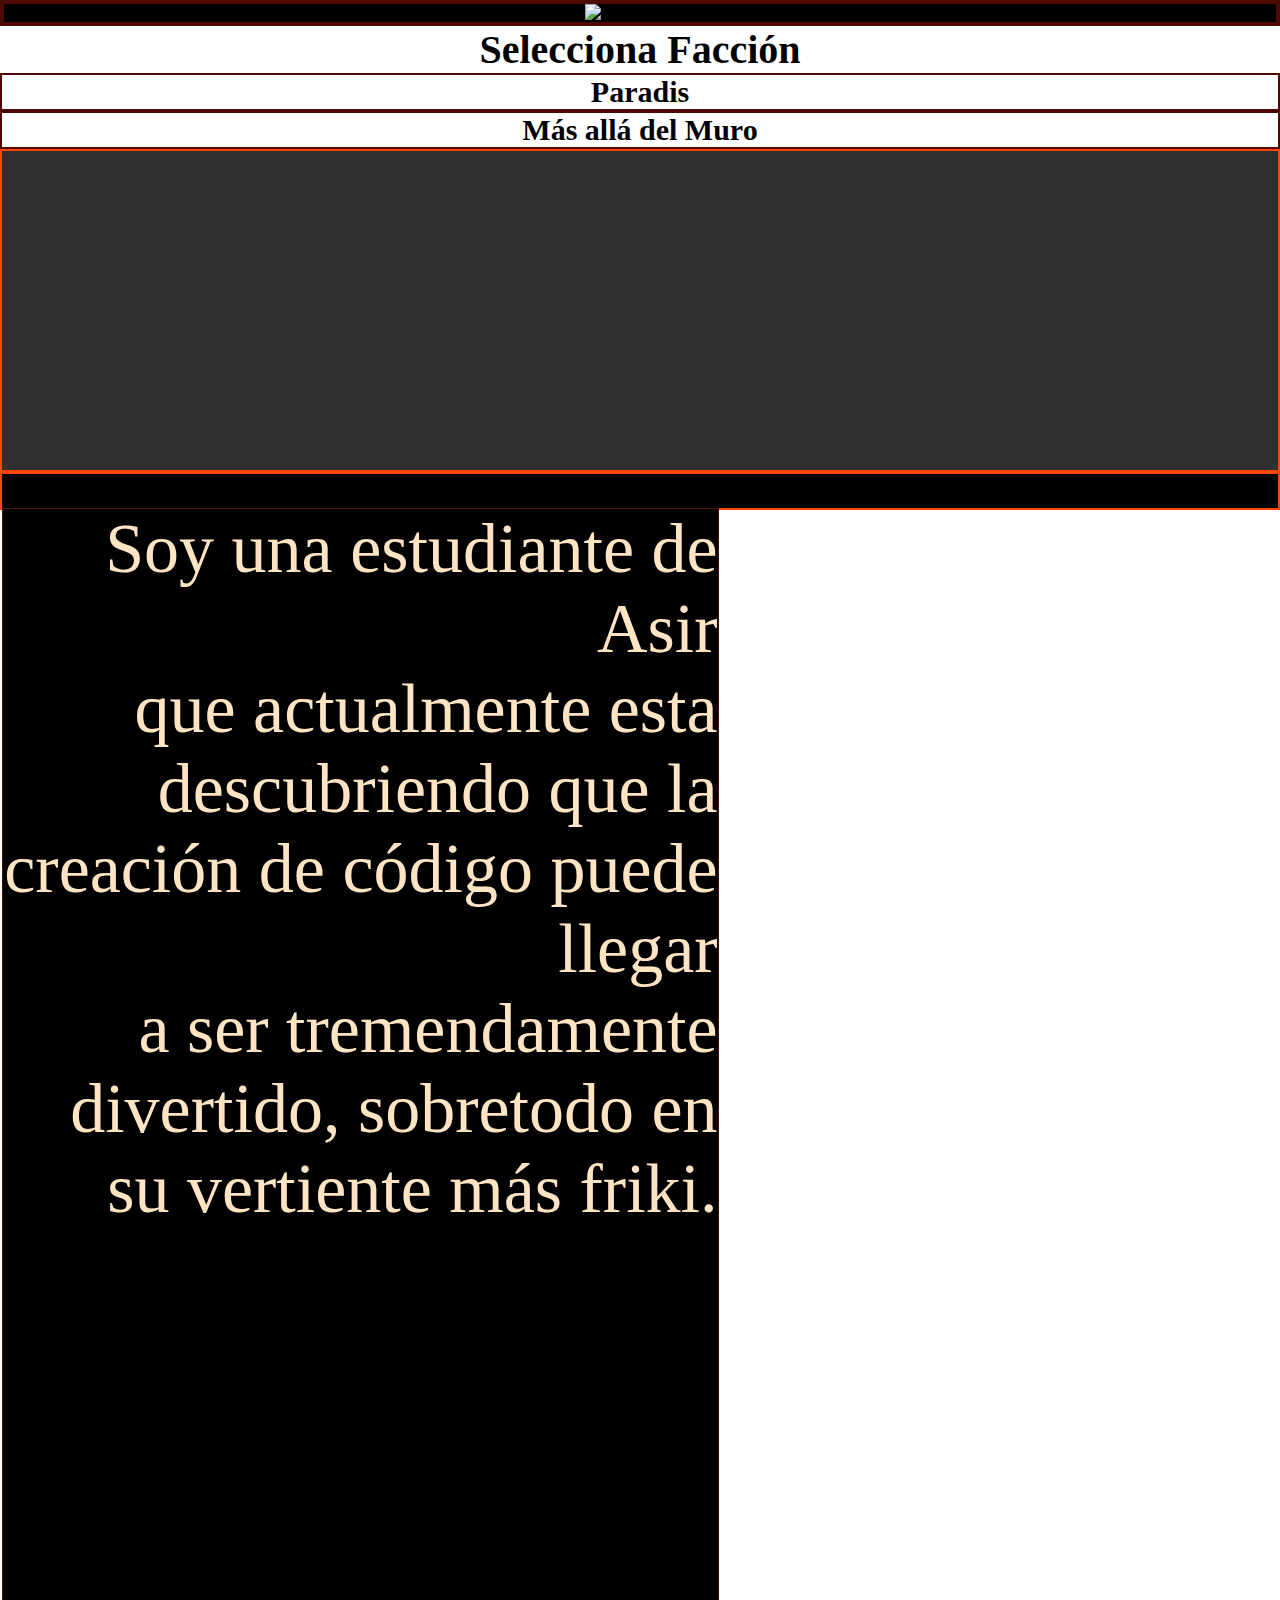
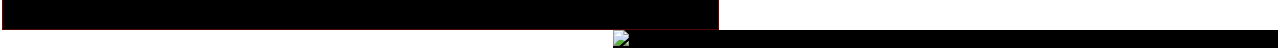
==== commit 21508cc9: "17/04" ====
--- a/index.html
+++ b/index.html
@@ -301,16 +301,17 @@
 
  </main>
  
- <footer border="1">
+ <footer>
     <h2>Who I am?</h2>
    
-    <p width="300" height="100"> Soy una estudiante de Asir <br>
-        que actualmente esta descubriendo <br>
+    <p style="float: left"> Soy una estudiante de Asir <br>
+        que actualmente esta descubriendo
         que la creación de código puede llegar <br> 
-        a ser tremendamente divertido,  <br>
-        sobretodo en su vertiente más friki. </p>
-        
-        <img src="https://i.ibb.co/dwcrLrVm/file-00000000176c620a96724dfcf1185d4f-conversation-id-67f53680-7bd4-8008-8386-41cf055fc205-message-i.png" alt="it's a me..." title="Eli :D" border="1" width="464" height="694">
+        a ser tremendamente divertido,  
+        sobretodo en su vertiente más friki. <br>
+          <br> <br> <br> <br> <br> </p>
+        
+        <img src="https://i.ibb.co/dwcrLrVm/file-00000000176c620a96724dfcf1185d4f-conversation-id-67f53680-7bd4-8008-8386-41cf055fc205-message-i.png" alt="it's a me..." title="Eli :D" style="float: right;background-color: black;" width="665" >
    
   </footer>
 
--- a/style.css
+++ b/style.css
@@ -88,27 +88,28 @@
  footer { 
     background-color: black;
     color: rgb(0, 0, 0);
-    border: 2px solid orangered; 
+    border: 2px solid orangered;
     }
 
 
 *{
-  position: relative;
-  text-align: left;
   text-size-adjust: 16px;
   list-style: none;
   margin: 0%;
 }
 
 p{
-  font-size: 20px;
+  font-size: 70px;
   font-display: auto;
   border: 1px solid rgb(77, 9, 3);
   font-weight: 200;
   text-align: right; 
-  background-color: bisque; 
-  color: black;
-  max-width: 300px;
-  max-height: 150px;
+  background-color: rgb(0, 0, 0); 
+  color: bisque;
+  position: left;
+  max-width: 56%;
+  min-width: 56%;
+  max-height: 56%;
+  min-height: 56%;
 }
 
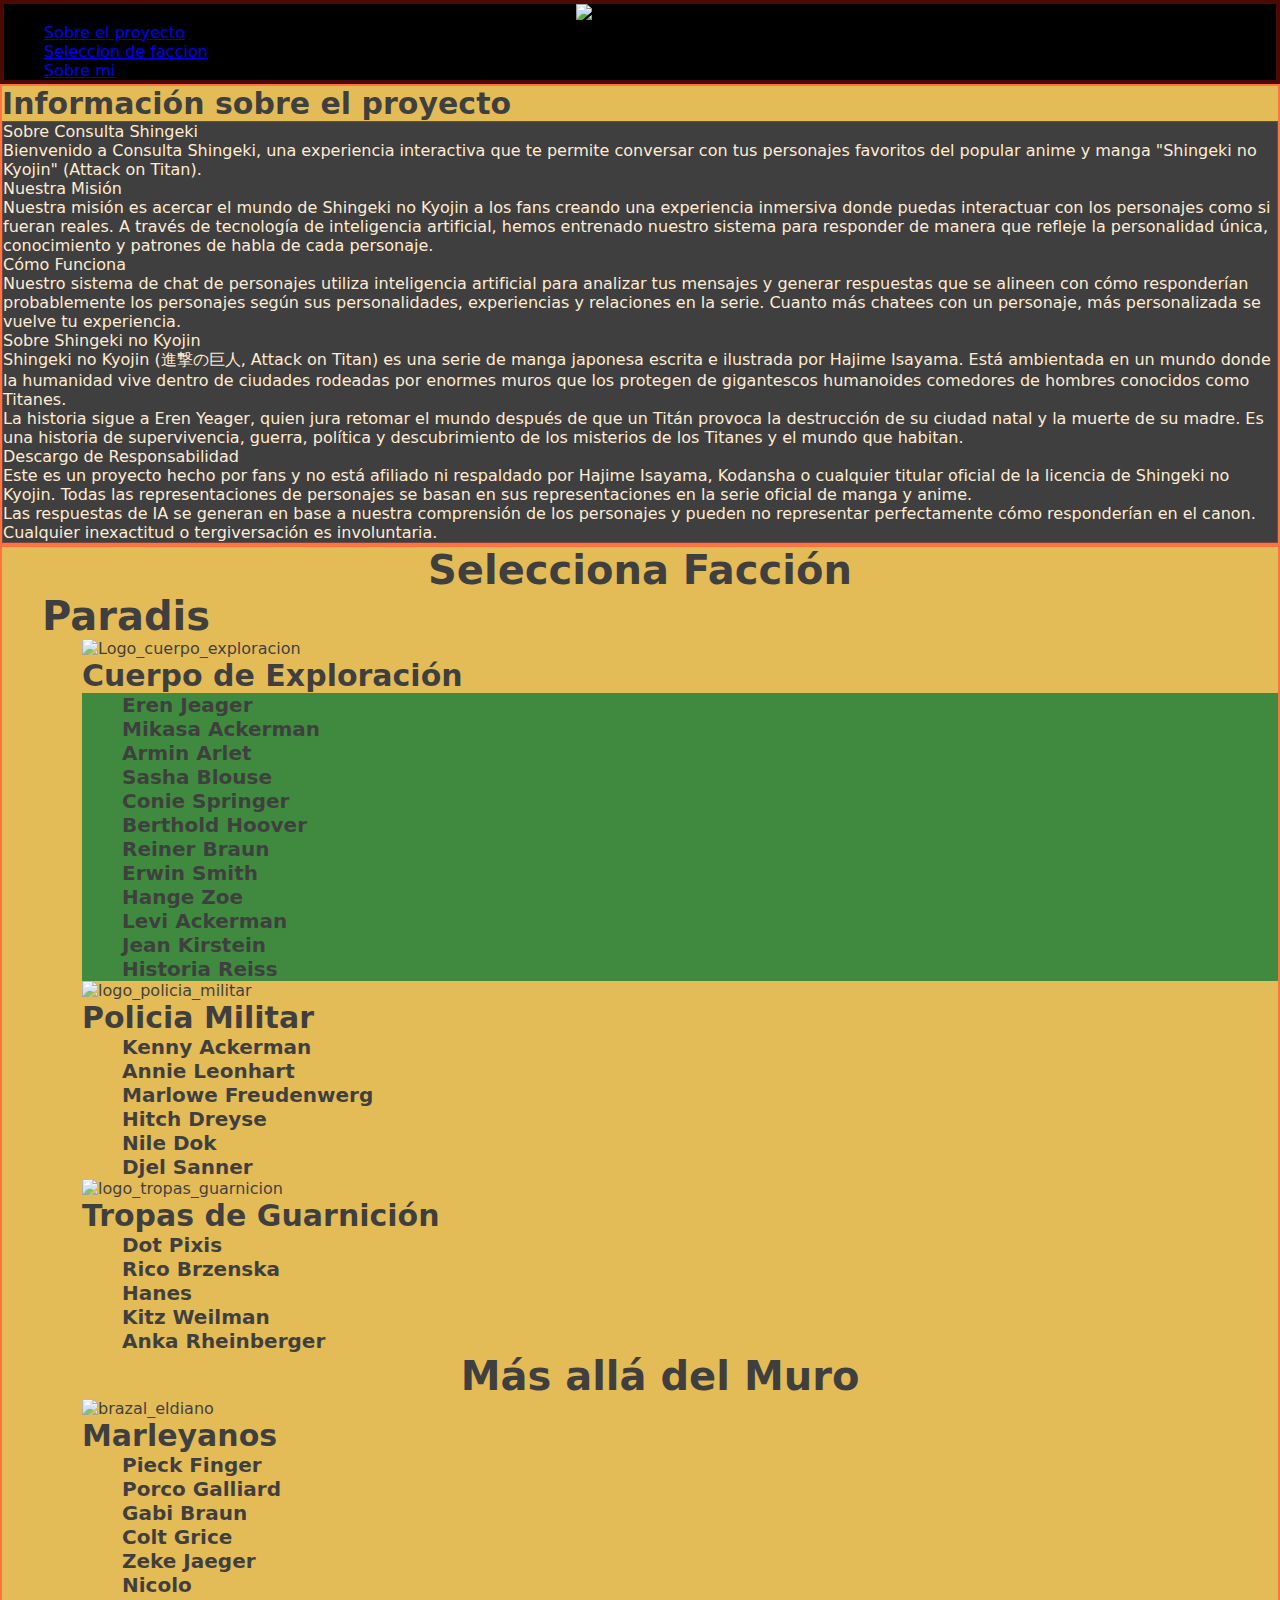
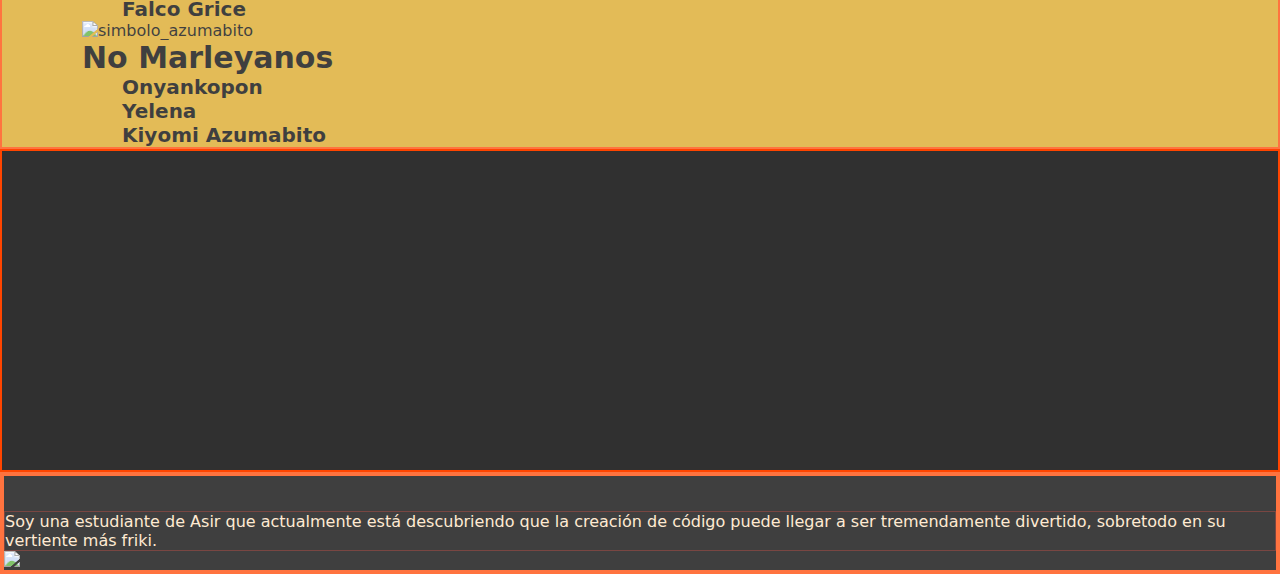
==== commit 5bbdf79a: "18/04" ====
--- a/index.html
+++ b/index.html
@@ -24,296 +24,338 @@
     <header><div style="text-align: center;">
         <img src="https://cms.rhinoshield.app/public/images/small_ip_page_attack_on_titan_icon_e6b012d7a5.jpg" href="index.html" alt="Shingeki Logo"src="index.html">
       </div> 
+      <nav>
+        <ul>
+            <li><a href="#about">Sobre el proyecto</a></li>
+            <li><a href="#faccion">Seleccion de faccion</a></li>
+            <li><a href="#presentacion">Sobre mi</a></li>
+        </ul>
+      </nav>
     </header>
  
 <main>
+    <section id="about">
+        
+        <h2>Información sobre el proyecto</h2>
+        
+        <p>Sobre Consulta Shingeki <br>
+            Bienvenido a Consulta Shingeki, una experiencia interactiva que te permite conversar con tus personajes favoritos del popular anime y manga "Shingeki no Kyojin" (Attack on Titan). <br>
+            
+            Nuestra Misión <br>
+            Nuestra misión es acercar el mundo de Shingeki no Kyojin a los fans creando una experiencia inmersiva donde puedas interactuar con los personajes como si fueran reales. A través de tecnología de inteligencia artificial, hemos entrenado nuestro sistema para responder de manera que refleje la personalidad única, conocimiento y patrones de habla de cada personaje.<br>
+            
+            Cómo Funciona <br>
+            Nuestro sistema de chat de personajes utiliza inteligencia artificial para analizar tus mensajes y generar respuestas que se alineen con cómo responderían probablemente los personajes según sus personalidades, experiencias y relaciones en la serie. Cuanto más chatees con un personaje, más personalizada se vuelve tu experiencia. <br>
+            
+            Sobre Shingeki no Kyojin <br>
+            Shingeki no Kyojin (進撃の巨人, Attack on Titan) es una serie de manga japonesa escrita e ilustrada por Hajime Isayama. Está ambientada en un mundo donde la humanidad vive dentro de ciudades rodeadas por enormes muros que los protegen de gigantescos humanoides comedores de hombres conocidos como Titanes.<br>
+            
+            La historia sigue a Eren Yeager, quien jura retomar el mundo después de que un Titán provoca la destrucción de su ciudad natal y la muerte de su madre. Es una historia de supervivencia, guerra, política y descubrimiento de los misterios de los Titanes y el mundo que habitan. <br>
+            
+            Descargo de Responsabilidad <br>
+            Este es un proyecto hecho por fans y no está afiliado ni respaldado por Hajime Isayama, Kodansha o cualquier titular oficial de la licencia de Shingeki no Kyojin. Todas las representaciones de personajes se basan en sus representaciones en la serie oficial de manga y anime.<br>
+            
+            Las respuestas de IA se generan en base a nuestra comprensión de los personajes y pueden no representar perfectamente cómo responderían en el canon. Cualquier inexactitud o tergiversación es involuntaria.</p>
+    </section>
    
-    <h1>Selecciona Facción</h1>
+    <section id="faccion">
+     <h1>Selecciona Facción</h1>
     
-
-        <details><summary><article id="paradis"><div style="text-align: left">
-        <h2>Paradis<h2></summary>
-        
-            <section id= "cuerpo_exploracion"><img src="https://i.pinimg.com/736x/71/0a/2b/710a2bfbbd0bba4d1b0ec5fb4852e617.jpg" alt="Logo_cuerpo_exploracion"><h2>Cuerpo de Exploración</h2>
-                <ul class="personaje"> 
+         <ul>
+            <li><h2 id="paradis"; style="text-align: left">Paradis</h2></li>
+              <ul>
+                 <li id="cuerpo_exploracion">
+                    <img src="https://i.pinimg.com/736x/71/0a/2b/710a2bfbbd0bba4d1b0ec5fb4852e617.jpg" alt="Logo_cuerpo_exploracion">
+                    <h2>Cuerpo de Exploración</h2>
+                    <ul class="personaje"> 
                     
-                    <dialog open=""><li class="caja_personaje">
-                         <h3>Eren Jaeger</h3 text-align= left></summary>
-                         <img src="" alt="">
-                         <p>Descripción</p>
-                         <input type="text" style="height: 50%;width: 30%;" placeholder="¡¡TATAKAE!!">
-                    </li></dialog>
+                        <details><summary><li class="caja_personaje">
+                            <h3>Eren Jeager</h3 text-align="left"></summary>
+                            <img src="" alt="">
+                            <p>Descripción</p>
+                            <input type="text" style="width: 300px; height: 200 px;" placeholder="¡¡Tatakae!!">
+                       </li></details>
+                        
+                        <details><summary><li class="caja_personaje">
+                             <h3>Mikasa Ackerman</h3 text-align="left"></summary>
+                             <img src="" alt="">
+                             <p>Descripción</p>
+                             <input type="text" style="height: 50%;width: 30%;" placeholder="¡¡Ereh!!">
+                        </li></details>
+                        
+                         <details><summary><li class="caja_personaje">
+                             <h3>Armin Arlet</h3 text-align="left"></summary>
+                             <img src="" alt="">
+                             <p>Descripción</p>
+                             <input type="text" style="height: 50%;width: 30%;" placeholder="¡¡¿¿Eh??!!">
+                        </li></details>
+             
+                         <details><summary><li class= "caja_personaje">
+                             <h3>Sasha Blouse</h3 text-align= "center"></summary>
+                             <img src="" alt="">
+                             <p>Descripción</p>
+                             <input type="text" style="height: 50%;width: 30%;" placeholder="¡¡Carne!!">
+                        </li></details>
+    
+                         <details><summary><li class= "caja_personaje">
+                             <h3>Conie Springer</h3></summary>
+                             <img src="" alt="">
+                             <p>Descripción</p>
+                             <input type="text" style="height: 50%;width: 30%;" placeholder="...">
+                        </li></details>
+             
+                         <details><summary><li class= "caja_personaje">
+                             <h3>Berthold Hoover</h3></summary>
+                             <img src="" alt="">
+                             <p>Descripción</p>
+                             <input type="text" style="height: 50%;width: 30%;" placeholder="¡¡Reiner!!">
+                        </li></details>
+            
+                         <details><summary><li class= "caja_personaje">
+                             <h3>Reiner Braun</h3></summary>
+                             <img src="" alt="">
+                             <p>Descripción</p>
+                             <input type="text" style="height: 50%;width: 30%;" placeholder="¡¡AAAAAAAAAAA!!">
+                        </li></details>
+             
+                         <details><summary><li class= "caja_personaje">
+                             <h3>Erwin Smith</h3></summary>
+                             <img src="" alt="">
+                             <p>Descripción</p>
+                             <input type="text" style="height: 50%;width: 30%;" placeholder="¡¡Shinzo wo Sasageyo!!!">
+                             </li></details>
+            
+            
+                         <details><summary><li class= "caja_personaje">
+                             <h3>Hange Zoe</h3></summary>
+                             <img src="" alt="">
+                             <p>Descripción</p>
+                             <input type="text" style="height: 50%;width: 30%;" placeholder="Había una cucaracha">
+                        </li></details>
+            
+                         <details><summary><li class= "caja_personaje">
+                             <h3>Levi Ackerman</h3></summary>
+                             <img src="" alt="">
+                             <p>Descripción</p>
+                             <input type="text" style="height: 50%;width: 30%;" placeholder="¡¡Jeager!!!">
+                        <li></details>
+              
+                         <details><summary><li class= "caja_personaje">
+                             <h3>Jean Kirstein</h3></summary>
+                             <img src="" alt="">
+                             <p>Descripción</p>
+                             <input type="text" style="height: 50%;width: 30%;" placeholder="¡¡Maldito idiota!!!">
+                        </li></details>
+            
+                         <details><summary><li class= "caja_personaje">
+                             <h3>Historia Reiss</h3></summary>
+                             <img src="" alt="">
+                             <p>Descripción</p>
+                             <input type="text" style="height: 50%;width: 30%;" placeholder="¡¡Ymir!!">
+                        </li></details>
+                     </ul>
+                </li>
+                 <li id="policia_militar">
+                    <img src="https://i.pinimg.com/736x/1e/5f/e4/1e5fe4062477378402f2a1dbdabea4ee.jpg" alt="logo_policia_militar">
+                    <h2>Policia Militar</h2>
+                    <ul>
+                        <details><summary><li class= "caja_personaje">
+                             <h3>Kenny Ackerman</h3></summary>
+                             <img src="" alt="">
+                             <p>Descripción</p>
+                             <input type="text" style="height: 50%;width: 30%;" placeholder="¡¡Boom!!">
+                        </li></details>
+                
+                         <details><summary><li class= "caja_personaje">
+                             <h3>Annie Leonhart</h3></summary>
+                             <img src="" alt="">
+                             <p>Descripción</p>
+                             <input type="text" style="height: 50%;width: 30%;" placeholder="¿Acaso quieres morir?">
+                        </li></details>
+                
+                         <details><summary><li class= "caja_personaje">
+                             <h3>Marlowe Freudenwerg</h3></summary>
+                             <img src="" alt="">
+                             <p>Descripción</p>
+                             <input type="text" style="height: 50%;width: 30%;" placeholder="¡¡Acabaré con la corrupción!!">
+                        </li></details>
+                
+                         <details><summary><li class= "caja_personaje">
+                             <h3>Hitch Dreyse</h3></summary>
+                             <img src="" alt="">
+                             <p>Descripción</p>
+                             <input type="text" style="height: 50%;width: 30%;" placeholder="¿Enserio?">
+                        </li></details>
+                
+                         <details><summary><li class= "caja_personaje">
+                             <h3>Nile Dok</h3></summary>
+                             <img src="" alt="">
+                             <p>Descripción</p>
+                             <input type="text" style="height: 50%;width: 30%;" placeholder="¡¡Shinzo wo Sasageyo!!!">
+                        </li></details>
+                
+                         <details><summary><li class= "caja_personaje">
+                             <h3>Djel Sanner</h3></summary>
+                             <img src="" alt="">
+                             <p>Descripción</p>
+                             <input type="text" style="height: 50%;width: 30%;" placeholder="Interpretar este papel es algo que va por turnos...">
+                        </li></details>
+                    </ul>
+                </li>
+                 <li id="tropas_guarnicion">
+                    <img src="https://i.pinimg.com/736x/85/2a/18/852a1802befc911d83d93286a5107ddc.jpg" alt="logo_tropas_guarnicion">
+                    <h2>Tropas de Guarnición</h2>
+                    <ul>
+                        <details><summary><li class= "caja_personaje">
+                             <h3>Dot Pixis</h3></summary>
+                             <img src="" alt="">
+                             <p>Descripción</p>
+                             <input type="text" style="height: 50%;width: 30%;" placeholder="¿Y mi petaca?">
+                       </li></details>
+                
+                         <details><summary><li class= "caja_personaje">
+                             <h3>Rico Brzenska</h3></summary>
+                             <img src="" alt="">
+                             <p>Descripción</p>
+                             <input type="text" style="height: 50%;width: 30%;" placeholder="Su muerte no será en vano">
+                        </li></details>
+                
+                        <details><summary><li class= "caja_personaje">
+                             <h3>Hanes</h3></summary>
+                             <img src="" alt="">
+                             <p>Descripción</p>
+                             <input type="text" style="height: 50%;width: 30%;" placeholder="¡Esta vez no huiré!">
+                        </li></details>
+                       
+                         <details><summary><li class= "caja_personaje">
+                            <h3>Kitz Weilman</h3></summary>
+                            <img src="" alt="">
+                            <p>Descripción</p>
+                            <input type="text" style="height: 50%;width: 30%;" placeholder="IMPAC-TADO**ATAQUE-DE-PÁNICO**">
+                       </li></details>
+                       
+                         <details><summary><li class= "caja_personaje">
+                             <h3>Anka Rheinberger</h3></summary>
+                             <img src="" alt="">
+                             <p>Descripción</p>
+                             <input type="text" style="height: 50%;width: 30%;" placeholder="No me alisté para hacer de niñera">
+                        </li></details>
+                    </ul>
+                </li>
+              </ul>
+            
+            <li><h2 id="Mas_alla";style="text-align:right">Más allá del Muro</h2></li>
+            <ul>
+                <li>
+                    <img src="https://upload.wikimedia.org/wikipedia/commons/thumb/1/12/Eldian_Star.jpg/640px-Eldian_Star.jpg" alt="brazal_eldiano">
+                    <h2 id="Eldianos">Marleyanos</h2>
+                    <ul>
+                        <details><summary><li class= "caja_personaje">
+                             <h3>Pieck Finger</h3></summary>
+                             <img src="" alt="">
+                             <p>Descripción</p>
+                             <input type="text" style="height: 50%;width: 30%;" placeholder="Observa a tu alrededor antes de dar el siguiente paso">
+                       </li></details>
                     
-                    <details><summary><li class="caja_personaje">
-                         <h3>Mikasa Ackerman</h3 text-align="left"></summary>
-                         <img src="" alt="">
-                         <p>Descripción</p>
-                         <input type="text" style="height: 50%;width: 30%;" placeholder="¡¡Ereh!!">
+                     <details><summary><li class= "caja_personaje">
+                         <h3>Porco Galliard</h3></summary>
+                         <img src="" alt="">
+                         <p>Descripción</p>
+                         <input type="text" style="height: 50%;width: 30%;" placeholder="Observa a tu alrededor antes de dar el siguiente paso">
+                    </li></details>
+                       
+                    <details><summary><li class= "caja_personaje">
+                        <h3>Gabi Braun</h3></summary>
+                        <img src="" alt="">
+                        <p>Descripción</p>
+                        <input type="text" style="height: 50%;width: 30%;" placeholder="Observa a tu alrededor antes de dar el siguiente paso">
+                   </li></details>
+                
+                     <details><summary><li class= "caja_personaje">
+                         <h3>Colt Grice</h3></summary>
+                         <img src="" alt="">
+                         <p>Descripción</p>
+                         <input type="text" style="height: 50%;width: 30%;" placeholder="Observa a tu alrededor antes de dar el siguiente paso">
                     </li></details>
                     
-                     <details><summary><li class="caja_personaje">
-                         <h3>Armin Arlet</h3 text-align="left"></summary>
-                         <img src="" alt="">
-                         <p>Descripción</p>
-                         <input type="text" style="height: 50%;width: 30%;" placeholder="¡¡¿¿Eh??!!">
+                     <details><summary><li class= "caja_personaje">
+                         <h3>Zeke Jaeger</h3></summary>
+                         <img src="" alt="">
+                         <p>Descripción</p>
+                         <input type="text" style="height: 50%;width: 30%;" placeholder="Todo marcha según el plan">
                     </li></details>
-         
-                     <details><summary><li class= "caja_personaje">
-                         <h3>Sasha Blouse</h3 text-align= "center"></summary>
-                         <img src="" alt="">
-                         <p>Descripción</p>
-                         <input type="text" style="height: 50%;width: 30%;" placeholder="¡¡Carne!!">
+                
+                     <details><summary><li class= "caja_personaje">
+                         <h3>Nicolo</h3></summary>
+                         <img src="" alt="">
+                         <p>Descripción</p>
+                         <input type="text" style="height: 50%;width: 30%;" placeholder="Cocinero, cocinerooo">
                     </li></details>
-
-                     <details><summary><li class= "caja_personaje">
-                         <h3>Conie Springer</h3></summary>
-                         <img src="" alt="">
-                         <p>Descripción</p>
-                         <input type="text" style="height: 50%;width: 30%;" placeholder="...">
-                    </li></details>
-         
-                     <details><summary><li class= "caja_personaje">
-                         <h3>Berthold Hoover</h3></summary>
-                         <img src="" alt="">
-                         <p>Descripción</p>
-                         <input type="text" style="height: 50%;width: 30%;" placeholder="¡¡Reiner!!">
-                    </li></details>
-        
-                     <details><summary><li class= "caja_personaje">
-                         <h3>Reiner Braun</h3></summary>
-                         <img src="" alt="">
-                         <p>Descripción</p>
-                         <input type="text" style="height: 50%;width: 30%;" placeholder="¡¡AAAAAAAAAAA!!">
-                    </li></details>
-         
-                     <details><summary><li class= "caja_personaje">
-                         <h3>Erwin Smith</h3></summary>
-                         <img src="" alt="">
-                         <p>Descripción</p>
-                         <input type="text" style="height: 50%;width: 30%;" placeholder="¡¡Shinzo wo Sasageyo!!!">
-                         </li></details>
-        
-        
-                     <details><summary><li class= "caja_personaje">
-                         <h3>Hange Zoe</h3></summary>
-                         <img src="" alt="">
-                         <p>Descripción</p>
-                         <input type="text" style="height: 50%;width: 30%;" placeholder="Había una cucaracha">
-                    </li></details>
-        
-                     <details><summary><li class= "caja_personaje">
-                         <h3>Levi Ackerman</h3></summary>
-                         <img src="" alt="">
-                         <p>Descripción</p>
-                         <input type="text" style="height: 50%;width: 30%;" placeholder="¡¡Jeager!!!">
-                    <li></details>
+                
+                     <details><summary><li class= "caja_personaje">
+                         <h3>Falco Grice</h3></summary>
+                         <img src="" alt="">
+                         <p>Descripción</p>
+                         <input type="text" style="height: 50%;width: 30%;" placeholder="Gabi...">
+                    </li></details>           
+                  </ul> 
+                </li>
+                <li>
+                    <img src="https://i0.wp.com/codigoespagueti.com/wp-content/uploads/2021/02/clan-azumabito-shingeki-no-kyojin.jpg" alt="simbolo_azumabito"><h2 id="no_marleyanos">No Marleyanos</h2>
+                    <ul>
+                        <details><summary><li class= "caja_personaje">
+                            <h3>Onyankopon</h3></summary>
+                            <img src="" alt="">
+                            <p>Descripción</p>
+                            <input type="text" style="height: 50%;width: 30%;" placeholder="Observa a tu alrededor antes de dar el siguiente paso">
+                       </li></details>
+                                    
+                        <details><summary><li class= "caja_personaje">
+                            <h3>Yelena</h3></summary>
+                            <img src="" alt="">
+                            <p>Descripción</p>
+                            <input type="text" style="height: 50%;width: 30%;" placeholder="Observa a tu alrededor antes de dar el siguiente paso">
+                      </li></details>
+                    
+                        <details><summary><li class= "caja_personaje">
+                            <h3>Kiyomi Azumabito</h3></summary>
+                            <img src="" alt="">
+                            <p>Descripción</p>
+                            <input type="text" style="height: 50%;width: 30%;" placeholder="Observa a tu alrededor antes de dar el siguiente paso">
+                       </li></details>
+                    </ul>
+                  </li>
+               </ul>
+           </ul>
+    </section>
           
-                     <details><summary><li class= "caja_personaje">
-                         <h3>Jean Kirstein</h3></summary>
-                         <img src="" alt="">
-                         <p>Descripción</p>
-                         <input type="text" style="height: 50%;width: 30%;" placeholder="¡¡Maldito idiota!!!">
-                    </li></details>
-        
-                     <details><summary><li class= "caja_personaje">
-                         <h3>Historia Reiss</h3></summary>
-                         <img src="" alt="">
-                         <p>Descripción</p>
-                         <input type="text" style="height: 50%;width: 30%;" placeholder="¡¡Ymir!!">
-                    </li></details>
-                 </ul>
-         </section>
-
-    
-         <section id="policia_militar"><img src="https://i.pinimg.com/736x/1e/5f/e4/1e5fe4062477378402f2a1dbdabea4ee.jpg" alt="logo_policia_militar"><h2>Policia Militar</h2>
-                <ul>
-                    <details><summary><li class= "caja_personaje">
-                         <h3>Kenny Ackerman</h3></summary>
-                         <img src="" alt="">
-                         <p>Descripción</p>
-                         <input type="text" style="height: 50%;width: 30%;" placeholder="¡¡Boom!!">
-                    </li></details>
-            
-                     <details><summary><li class= "caja_personaje">
-                         <h3>Annie Leonhart</h3></summary>
-                         <img src="" alt="">
-                         <p>Descripción</p>
-                         <input type="text" style="height: 50%;width: 30%;" placeholder="¿Acaso quieres morir?">
-                    </li></details>
-            
-                     <details><summary><li class= "caja_personaje">
-                         <h3>Marlowe Freudenwerg</h3></summary>
-                         <img src="" alt="">
-                         <p>Descripción</p>
-                         <input type="text" style="height: 50%;width: 30%;" placeholder="¡¡Acabaré con la corrupción!!">
-                    </li></details>
-            
-                     <details><summary><li class= "caja_personaje">
-                         <h3>Hitch Dreyse</h3></summary>
-                         <img src="" alt="">
-                         <p>Descripción</p>
-                         <input type="text" style="height: 50%;width: 30%;" placeholder="¿Enserio?">
-                    </li></details>
-            
-                     <details><summary><li class= "caja_personaje">
-                         <h3>Nile Dok</h3></summary>
-                         <img src="" alt="">
-                         <p>Descripción</p>
-                         <input type="text" style="height: 50%;width: 30%;" placeholder="¡¡Shinzo wo Sasageyo!!!">
-                    </li></details>
-            
-                     <details><summary><li class= "caja_personaje">
-                         <h3>Djel Sanner</h3></summary>
-                         <img src="" alt="">
-                         <p>Descripción</p>
-                         <input type="text" style="height: 50%;width: 30%;" placeholder="Interpretar este papel es algo que va por turnos...">
-                    </li></details>
-                </ul>
-         </section>
- 
-         <section id="tropas_guarnicion"><img src="https://i.pinimg.com/736x/85/2a/18/852a1802befc911d83d93286a5107ddc.jpg" alt="logo_tropas_guarnicion" width="50%" height="50%"><h2>Tropas de Guarnición</h2>
-                 <ul>
-                    <details><summary><li class= "caja_personaje">
-                         <h3>Dot Pixis</h3></summary>
-                         <img src="" alt="">
-                         <p>Descripción</p>
-                         <input type="text" style="height: 50%;width: 30%;" placeholder="¿Y mi petaca?">
-                   </li></details>
-            
-                     <details><summary><li class= "caja_personaje">
-                         <h3>Rico Brzenska</h3></summary>
-                         <img src="" alt="">
-                         <p>Descripción</p>
-                         <input type="text" style="height: 50%;width: 30%;" placeholder="Su muerte no será en vano">
-                    </li></details>
-            
-                    <details><summary><li class= "caja_personaje">
-                         <h3>Hanes</h3></summary>
-                         <img src="" alt="">
-                         <p>Descripción</p>
-                         <input type="text" style="height: 50%;width: 30%;" placeholder="¡Esta vez no huiré!">
-                    </li></details>
-                   
-                     <details><summary><li class= "caja_personaje">
-                        <h3>Kitz Weilman</h3></summary>
-                        <img src="" alt="">
-                        <p>Descripción</p>
-                        <input type="text" style="height: 50%;width: 30%;" placeholder="IMPAC-TADO**ATAQUE-DE-PÁNICO**">
-                   </li></details>
-                   
-                     <details><summary><li class= "caja_personaje">
-                         <h3>Anka Rheinberger</h3></summary>
-                         <img src="" alt="">
-                         <p>Descripción</p>
-                         <input type="text" style="height: 50%;width: 30%;" placeholder="No me alisté para hacer de niñera">
-                    </li></details>
-                </ul>
-            </section>
-         </article>
-        </details>
-
-        <details>
-         <summary><article id="Mas_alla"><div style="text-align:right;"><h2>Más allá del Muro</h2></summary>
-          
-             <section id="Eldianos"><img src="https://upload.wikimedia.org/wikipedia/commons/thumb/1/12/Eldian_Star.jpg/640px-Eldian_Star.jpg" alt="brazal_eldiano"><h2>Marleyanos</h2>
-                 <ul>
-                    <details><summary><li class= "caja_personaje">
-                         <h3>Pieck Finger</h3></summary>
-                         <img src="" alt="">
-                         <p>Descripción</p>
-                         <input type="text" style="height: 50%;width: 30%;" placeholder="Observa a tu alrededor antes de dar el siguiente paso">
-                   </li></details>
-                
-                 <details><summary><li class= "caja_personaje">
-                     <h3>Porco Galliard</h3></summary>
-                     <img src="" alt="">
-                     <p>Descripción</p>
-                     <input type="text" style="height: 50%;width: 30%;" placeholder="Observa a tu alrededor antes de dar el siguiente paso">
-                </li></details>
-                   
-                <details><summary><li class= "caja_personaje">
-                    <h3>Gabi Braun</h3></summary>
-                    <img src="" alt="">
-                    <p>Descripción</p>
-                    <input type="text" style="height: 50%;width: 30%;" placeholder="Observa a tu alrededor antes de dar el siguiente paso">
-               </li></details>
-            
-                 <details><summary><li class= "caja_personaje">
-                     <h3>Colt Grice</h3></summary>
-                     <img src="" alt="">
-                     <p>Descripción</p>
-                     <input type="text" style="height: 50%;width: 30%;" placeholder="Observa a tu alrededor antes de dar el siguiente paso">
-                </li></details>
-                
-                 <details><summary><li class= "caja_personaje">
-                     <h3>Zeke Jaeger</h3></summary>
-                     <img src="" alt="">
-                     <p>Descripción</p>
-                     <input type="text" style="height: 50%;width: 30%;" placeholder="Todo marcha según el plan">
-                </li></details>
-            
-                 <details><summary><li class= "caja_personaje">
-                     <h3>Nicolo</h3></summary>
-                     <img src="" alt="">
-                     <p>Descripción</p>
-                     <input type="text" style="height: 50%;width: 30%;" placeholder="Cocinero, cocinerooo">
-                </li></details>
-            
-                 <details><summary><li class= "caja_personaje">
-                     <h3>Falco Grice</h3></summary>
-                     <img src="" alt="">
-                     <p>Descripción</p>
-                     <input type="text" style="height: 50%;width: 30%;" placeholder="Gabi...">
-                </li></details>           
-            </ul> 
-        </section>
-    
-         <section id="no_marleyanos"><img src="https://i0.wp.com/codigoespagueti.com/wp-content/uploads/2021/02/clan-azumabito-shingeki-no-kyojin.jpg" alt="simbolo_azumabito"><h2>No Marleyanos</h2>
-             <ul>
-                 <details><summary><li class= "caja_personaje">
-                     <h3>Onyankopon</h3></summary>
-                     <img src="" alt="">
-                     <p>Descripción</p>
-                     <input type="text" style="height: 50%;width: 30%;" placeholder="Observa a tu alrededor antes de dar el siguiente paso">
-                </li></details>
-                             
-                 <details><summary><li class= "caja_personaje">
-                     <h3>Yelena</h3></summary>
-                     <img src="" alt="">
-                     <p>Descripción</p>
-                     <input type="text" style="height: 50%;width: 30%;" placeholder="Observa a tu alrededor antes de dar el siguiente paso">
-               </li></details>
-             
-                 <details><summary><li class= "caja_personaje">
-                     <h3>Kiyomi Azumabito</h3></summary>
-                     <img src="" alt="">
-                     <p>Descripción</p>
-                     <input type="text" style="height: 50%;width: 30%;" placeholder="Observa a tu alrededor antes de dar el siguiente paso">
-                </li></details>
-             </ul>
-          </section>
-         </details>
-        </article>
-       
     <aside>
         <iframe width="560" height="315" src="https://www.youtube.com/embed/ajJanul_K4k?si=bX7J8U7bRnrKph3H" title="YouTube video player" frameborder="0" allow="accelerometer; autoplay; clipboard-write; encrypted-media; gyroscope; picture-in-picture; web-share" referrerpolicy="strict-origin-when-cross-origin" allowfullscreen></iframe>
     </aside>
 
  </main>
  
- <footer>
-    <h2>Who I am?</h2>
-   
-    <p style="float: left"> Soy una estudiante de Asir <br>
-        que actualmente esta descubriendo
-        que la creación de código puede llegar <br> 
-        a ser tremendamente divertido,  
-        sobretodo en su vertiente más friki. <br>
-          <br> <br> <br> <br> <br> </p>
-        
-        <img src="https://i.ibb.co/dwcrLrVm/file-00000000176c620a96724dfcf1185d4f-conversation-id-67f53680-7bd4-8008-8386-41cf055fc205-message-i.png" alt="it's a me..." title="Eli :D" style="float: right;background-color: black;" width="665" >
-   
-  </footer>
+    <section id="presentacion">
+
+        <footer id="footer">
+            <div class="footer-content">
+                <div class="footer-about">
+                    <h2>Who I am?</h2>
+                    <p>
+                        Soy una estudiante de Asir que actualmente está descubriendo
+                        que la creación de código puede llegar a ser tremendamente divertido,
+                        sobretodo en su vertiente más friki.
+                    </p>
+                </div>
+                
+                <div class="footer-image">
+                    <img src="https://i.ibb.co/dwcrLrVm/file-00000000176c620a96724dfcf1185d4f-conversation-id-67f53680-7bd4-8008-8386-41cf055fc205-message-i.png" alt="it's a me..." title="Eli :D" width="400">
+                </div>
+            </div>
+        </footer>
+    
+  
+     </section>
 
  </body>
 
--- a/style.css
+++ b/style.css
@@ -11,7 +11,7 @@
 
 }
 
-.caja_personaje{
+.personaje{
    background-color: darkgreen;
    
 
@@ -30,20 +30,19 @@
   color: rgb(0, 0, 0);
   text-align: left;
   background-image:url(https://pm1.aminoapps.com/6859/0337fd14865d9dd441bfd4bca9320443e4210617v2_hq.jpg);
-  background-position: left;
   background-size: cover;
  }
+
 
 #Mas_alla{
   font-weight: bold;
   font-size: 40px;
-  text-align: right;
+  text-align: center;
   background-image:url(https://preview.redd.it/aot-spoilers-the-nation-and-people-of-marley-on-the-eve-of-v0-7rwfts24y2aa1.png?width=1080&crop=smart&auto=webp&s=d60294636c23265be4ca220b2ff9af6c3cef7013)
   }
 
 h2{
   font-size: 30px;
-  text-align: center;
 }
 
 h3{
@@ -80,15 +79,14 @@
    aside{
     background-color: rgb(48, 48, 48);
     border: 2px solid orangered;
-    text-align: right;
-    text-size-adjust: 50%;
-    text-align: left;
+     text-size-adjust: 50%;
     }
 
  footer { 
     background-color: black;
     color: rgb(0, 0, 0);
     border: 2px solid orangered;
+    text-size-adjust: 25%;
     }
 
 
@@ -96,20 +94,20 @@
   text-size-adjust: 16px;
   list-style: none;
   margin: 0%;
+  font-family: system-ui, -apple-system, BlinkMacSystemFont, 'Segoe UI', Roboto, Oxygen, Ubuntu, Cantarell, 'Open Sans', 'Helvetica Neue', sans-serif;
+
+  
 }
 
 p{
-  font-size: 70px;
-  font-display: auto;
+  font-size: 20;
   border: 1px solid rgb(77, 9, 3);
   font-weight: 200;
-  text-align: right; 
+  text-align: left; 
   background-color: rgb(0, 0, 0); 
   color: bisque;
   position: left;
-  max-width: 56%;
-  min-width: 56%;
-  max-height: 56%;
-  min-height: 56%;
+  size: relative;
+  
 }
 
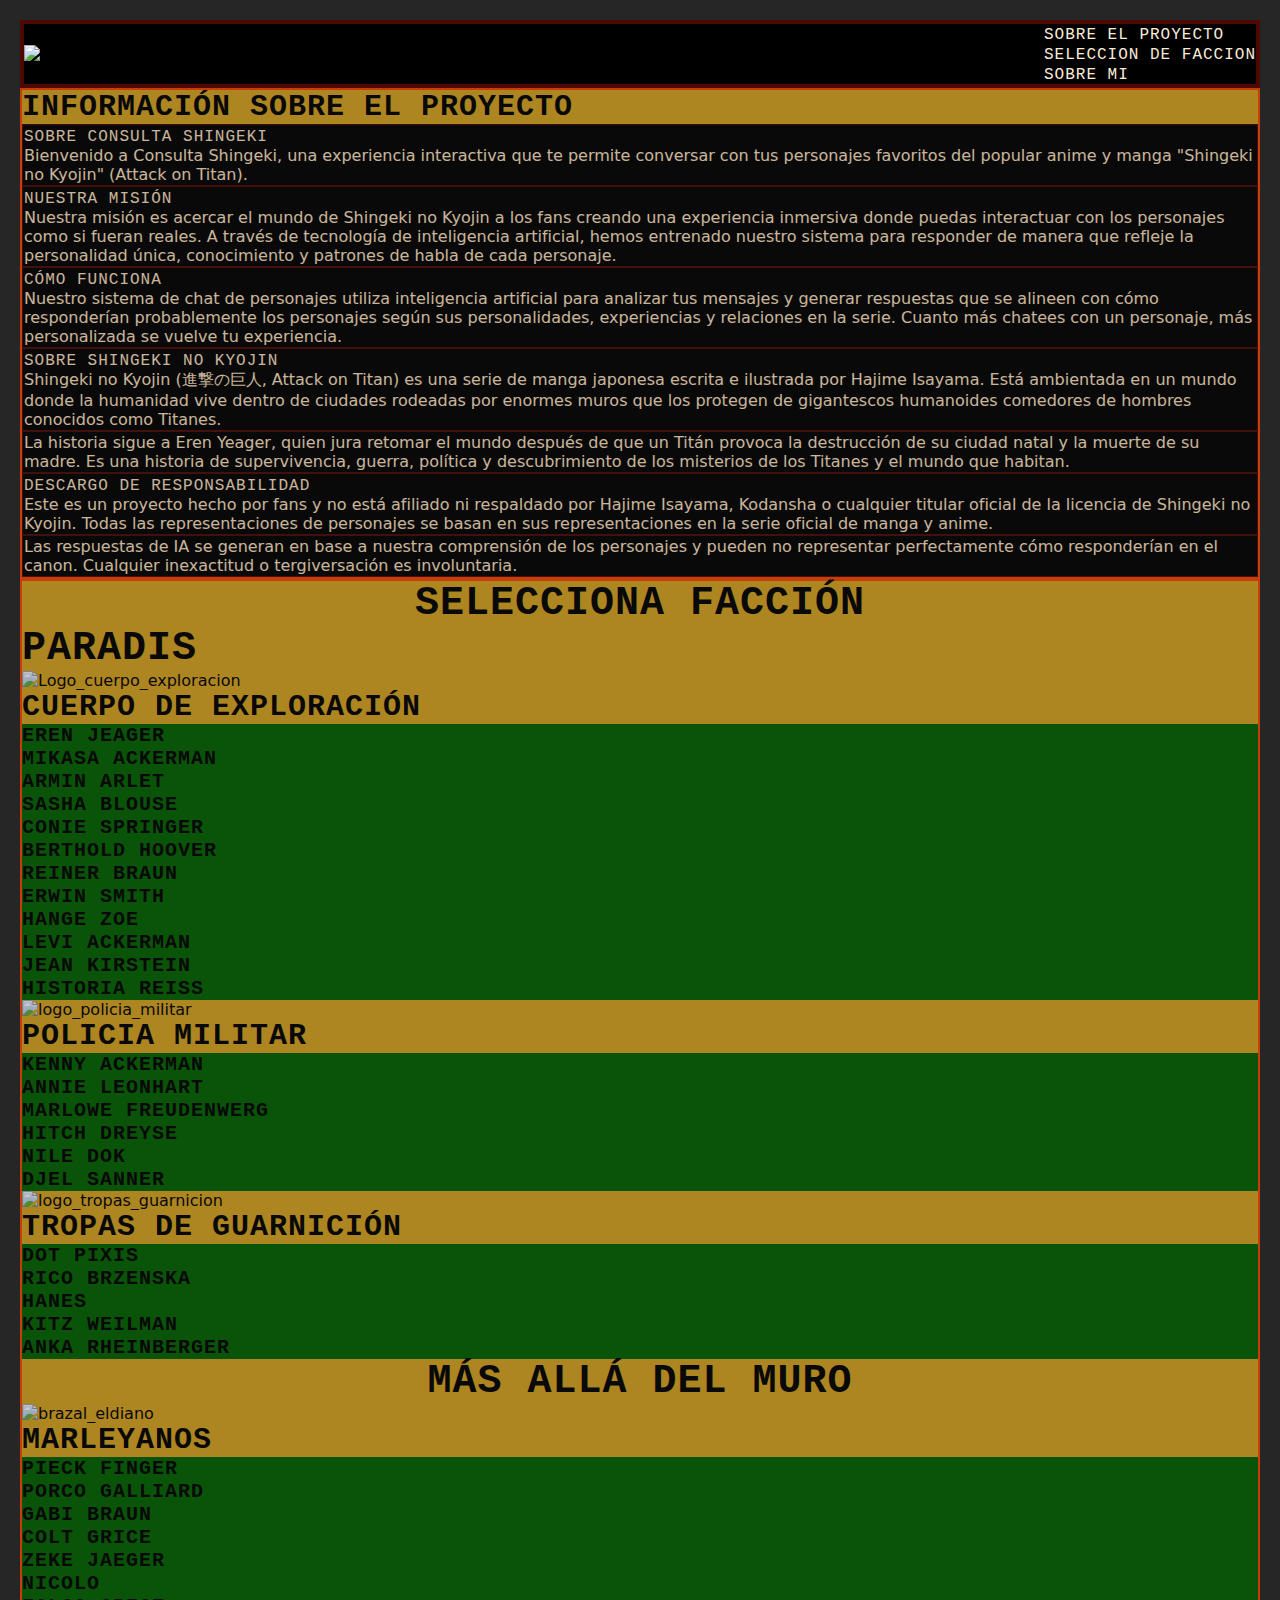
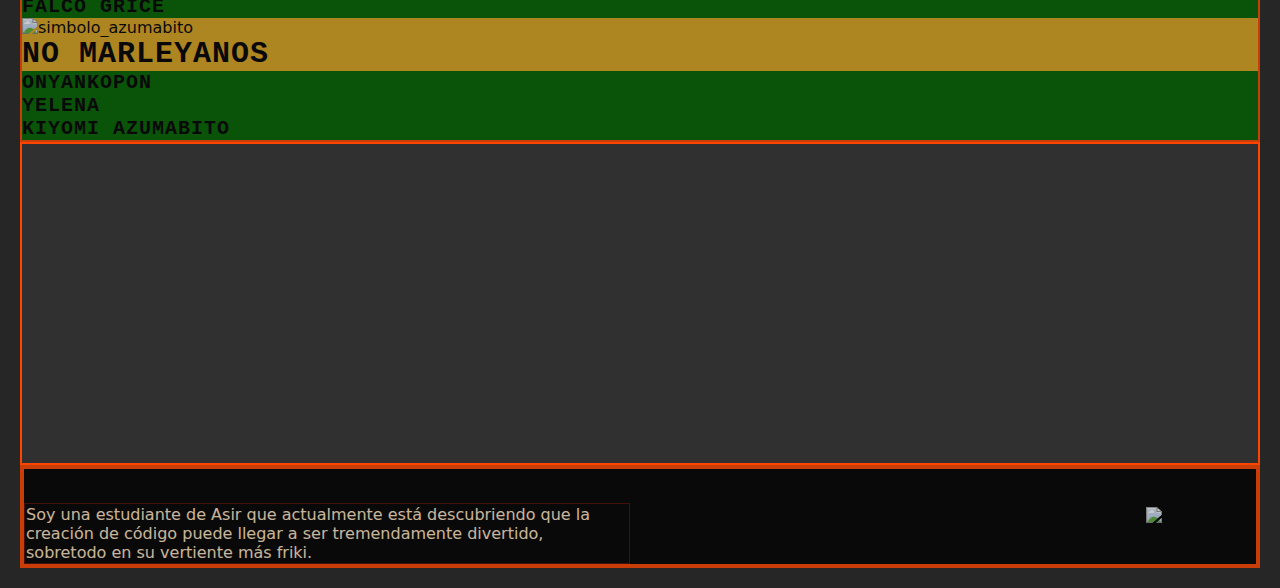
==== commit 5ba7c32f: "18/04" ====
--- a/index.html
+++ b/index.html
@@ -37,25 +37,40 @@
     <section id="about">
         
         <h2>Información sobre el proyecto</h2>
-        
-        <p>Sobre Consulta Shingeki <br>
-            Bienvenido a Consulta Shingeki, una experiencia interactiva que te permite conversar con tus personajes favoritos del popular anime y manga "Shingeki no Kyojin" (Attack on Titan). <br>
-            
-            Nuestra Misión <br>
-            Nuestra misión es acercar el mundo de Shingeki no Kyojin a los fans creando una experiencia inmersiva donde puedas interactuar con los personajes como si fueran reales. A través de tecnología de inteligencia artificial, hemos entrenado nuestro sistema para responder de manera que refleje la personalidad única, conocimiento y patrones de habla de cada personaje.<br>
-            
-            Cómo Funciona <br>
-            Nuestro sistema de chat de personajes utiliza inteligencia artificial para analizar tus mensajes y generar respuestas que se alineen con cómo responderían probablemente los personajes según sus personalidades, experiencias y relaciones en la serie. Cuanto más chatees con un personaje, más personalizada se vuelve tu experiencia. <br>
-            
-            Sobre Shingeki no Kyojin <br>
-            Shingeki no Kyojin (進撃の巨人, Attack on Titan) es una serie de manga japonesa escrita e ilustrada por Hajime Isayama. Está ambientada en un mundo donde la humanidad vive dentro de ciudades rodeadas por enormes muros que los protegen de gigantescos humanoides comedores de hombres conocidos como Titanes.<br>
-            
-            La historia sigue a Eren Yeager, quien jura retomar el mundo después de que un Titán provoca la destrucción de su ciudad natal y la muerte de su madre. Es una historia de supervivencia, guerra, política y descubrimiento de los misterios de los Titanes y el mundo que habitan. <br>
-            
-            Descargo de Responsabilidad <br>
-            Este es un proyecto hecho por fans y no está afiliado ni respaldado por Hajime Isayama, Kodansha o cualquier titular oficial de la licencia de Shingeki no Kyojin. Todas las representaciones de personajes se basan en sus representaciones en la serie oficial de manga y anime.<br>
-            
-            Las respuestas de IA se generan en base a nuestra comprensión de los personajes y pueden no representar perfectamente cómo responderían en el canon. Cualquier inexactitud o tergiversación es involuntaria.</p>
+    
+        <p>
+            <strong>Sobre Consulta Shingeki</strong><br>
+            Bienvenido a Consulta Shingeki, una experiencia interactiva que te permite conversar con tus personajes favoritos del popular anime y manga "Shingeki no Kyojin" (Attack on Titan).
+        </p>
+        
+        <p>
+            <strong>Nuestra Misión</strong><br>
+            Nuestra misión es acercar el mundo de Shingeki no Kyojin a los fans creando una experiencia inmersiva donde puedas interactuar con los personajes como si fueran reales. A través de tecnología de inteligencia artificial, hemos entrenado nuestro sistema para responder de manera que refleje la personalidad única, conocimiento y patrones de habla de cada personaje.
+        </p>
+        
+        <p>
+            <strong>Cómo Funciona</strong><br>
+            Nuestro sistema de chat de personajes utiliza inteligencia artificial para analizar tus mensajes y generar respuestas que se alineen con cómo responderían probablemente los personajes según sus personalidades, experiencias y relaciones en la serie. Cuanto más chatees con un personaje, más personalizada se vuelve tu experiencia.
+        </p>
+        
+        <p>
+            <strong>Sobre Shingeki no Kyojin</strong><br>
+            Shingeki no Kyojin (進撃の巨人, Attack on Titan) es una serie de manga japonesa escrita e ilustrada por Hajime Isayama. Está ambientada en un mundo donde la humanidad vive dentro de ciudades rodeadas por enormes muros que los protegen de gigantescos humanoides comedores de hombres conocidos como Titanes.
+        </p>
+        
+        <p>
+            La historia sigue a Eren Yeager, quien jura retomar el mundo después de que un Titán provoca la destrucción de su ciudad natal y la muerte de su madre. Es una historia de supervivencia, guerra, política y descubrimiento de los misterios de los Titanes y el mundo que habitan.
+        </p>
+        
+        <p>
+            <strong>Descargo de Responsabilidad</strong><br>
+            Este es un proyecto hecho por fans y no está afiliado ni respaldado por Hajime Isayama, Kodansha o cualquier titular oficial de la licencia de Shingeki no Kyojin. Todas las representaciones de personajes se basan en sus representaciones en la serie oficial de manga y anime.
+        </p>
+        
+        <p>
+            Las respuestas de IA se generan en base a nuestra comprensión de los personajes y pueden no representar perfectamente cómo responderían en el canon. Cualquier inexactitud o tergiversación es involuntaria.
+        </p>
+
     </section>
    
     <section id="faccion">
--- a/style.css
+++ b/style.css
@@ -1,27 +1,47 @@
+*{
+  margin: 0%;
+  padding: 0%;
+  box-sizing: border-box;
+  font-family: system-ui, -apple-system, BlinkMacSystemFont, 'Segoe UI', Roboto, Oxygen, Ubuntu, Cantarell, 'Open Sans', 'Helvetica Neue', sans-serif;
+  list-style: none;
+ }
 
+a{
+  color:antiquewhite;
+  text-decoration: none;
+ }
+
+a,h1,h2,h3,strong{
+  text-transform: uppercase;
+  font-family:'Courier New', Courier, monospace;
+  letter-spacing: 1px;
+ }
 header{
     image-rendering: optimizeQuality;
     border: 4px solid rgb(77, 9, 3);
-  
     background-color: black;
+    background-image: url(https://img.freepik.com/fotos-premium/fondo-textura-pared-hormigon-gris-oscuro_150101-4323.jpg); 
+    background-position: center; 
+    display: flex;
+    align-items: center;
+    gap: 20px;
+    justify-content: space-between;
 
-    background-image: url(https://cms.rhinoshield.app/public/images/small_ip_page_attack_on_titan_icon_e6b012d7a5.jpg);
+ }
 
-    background-size: 95%;
+ main> h2> img{
+  width: 100%;
+  height: 200px;
+  object-fit: cover;
+ }
 
-}
-
-.personaje{
+.caja_personaje{
    background-color: darkgreen;
-   
-
-}
+ }
  
-
 h1{
   text-align: center;
-  font-size: 40px;
-  
+  font-size: 40px; 
   }
 
 #paradis{
@@ -39,6 +59,11 @@
   font-size: 40px;
   text-align: center;
   background-image:url(https://preview.redd.it/aot-spoilers-the-nation-and-people-of-marley-on-the-eve-of-v0-7rwfts24y2aa1.png?width=1080&crop=smart&auto=webp&s=d60294636c23265be4ca220b2ff9af6c3cef7013)
+  }
+
+  body{
+    background-color: rgb(39, 38, 38);
+    padding: 20px;
   }
 
 h2{
@@ -88,16 +113,33 @@
     border: 2px solid orangered;
     text-size-adjust: 25%;
     }
-
-
-*{
-  text-size-adjust: 16px;
-  list-style: none;
-  margin: 0%;
-  font-family: system-ui, -apple-system, BlinkMacSystemFont, 'Segoe UI', Roboto, Oxygen, Ubuntu, Cantarell, 'Open Sans', 'Helvetica Neue', sans-serif;
-
-  
-}
+    .footer-content {
+      display: flex;
+      flex-wrap: wrap;
+      justify-content: space-between;
+      align-items: center;
+      gap: 20px;
+    }
+    
+    .footer-about {
+      flex: 1;
+      min-width: 300px;
+    }
+    
+    .footer-image {
+      flex: 1;
+      min-width: 300px;
+      text-align: right;
+    }
+    
+    .footer-image img {
+      max-width: 100%;
+      height: auto;
+      background-color: black;
+      padding: 10px;
+      border-radius: 8px;
+    }
+    
 
 p{
   font-size: 20;
@@ -108,6 +150,7 @@
   color: bisque;
   position: left;
   size: relative;
+  padding: 1px;
   
 }
 
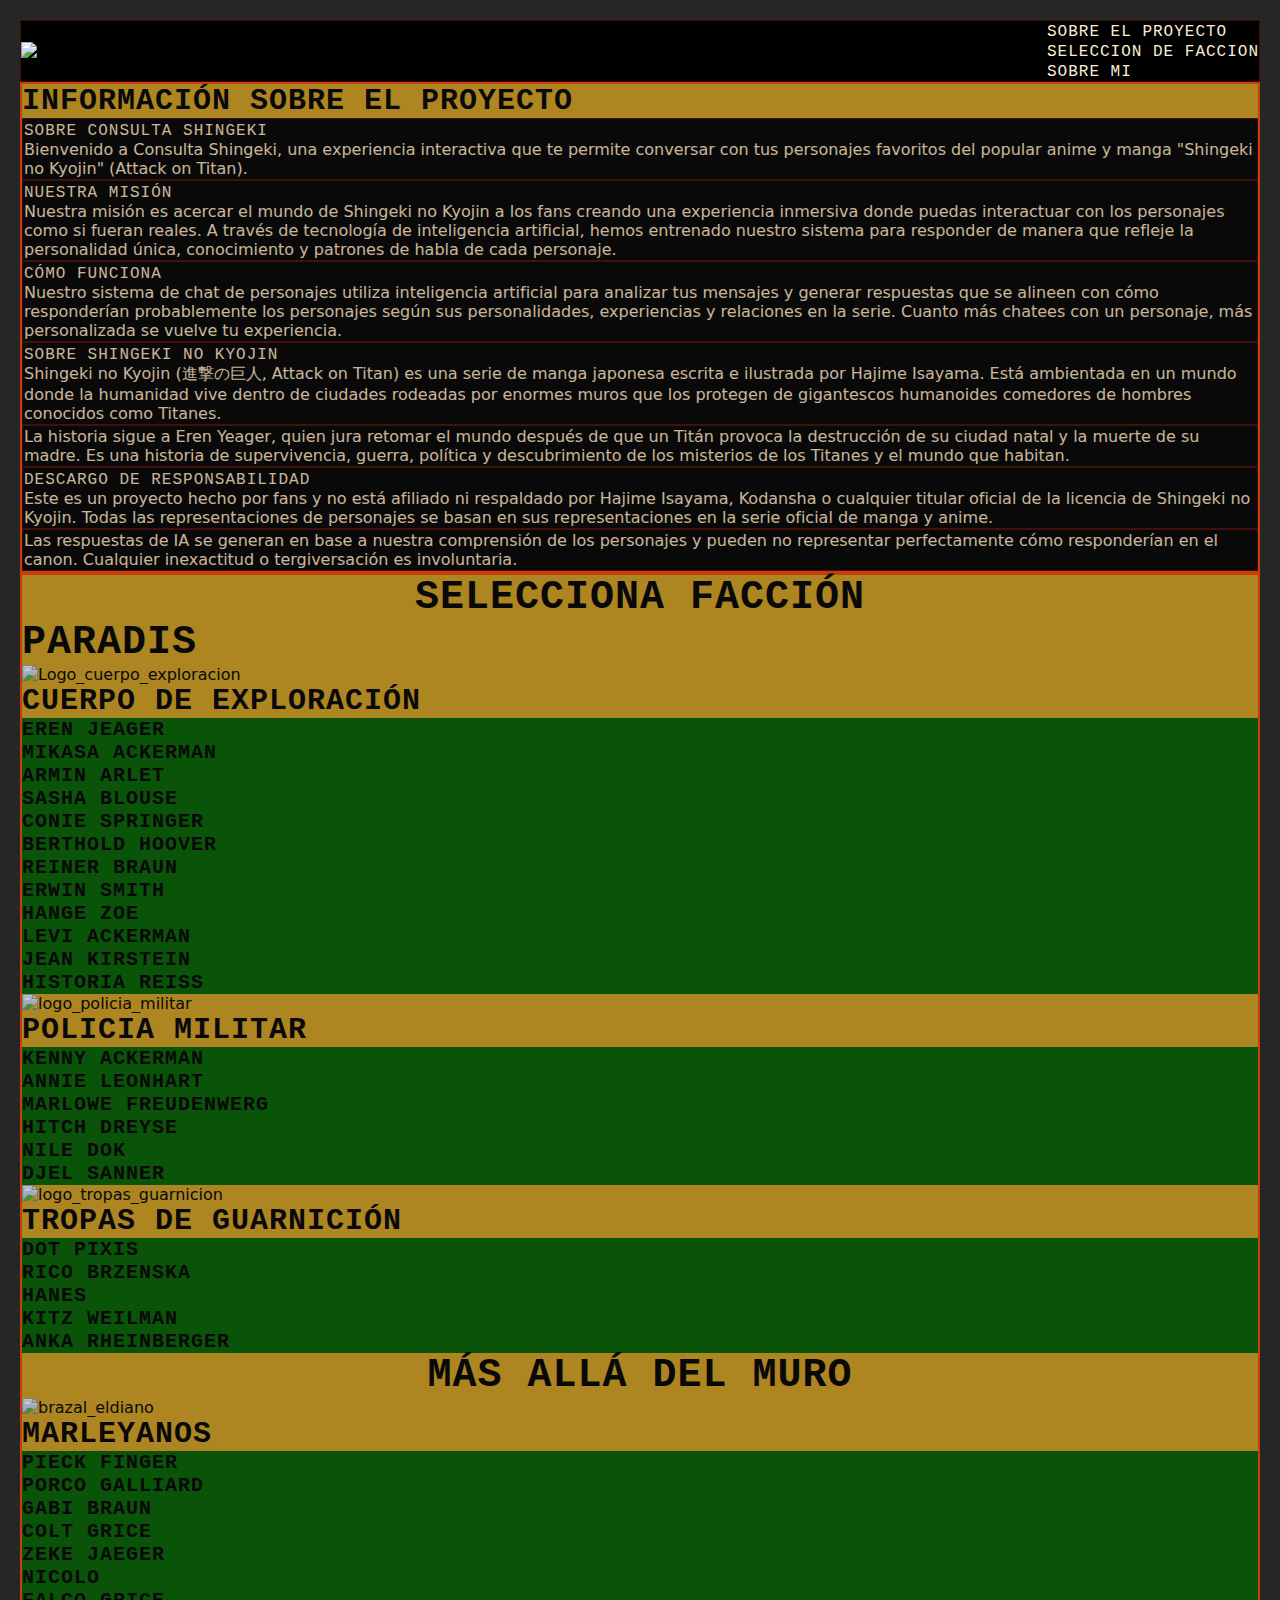
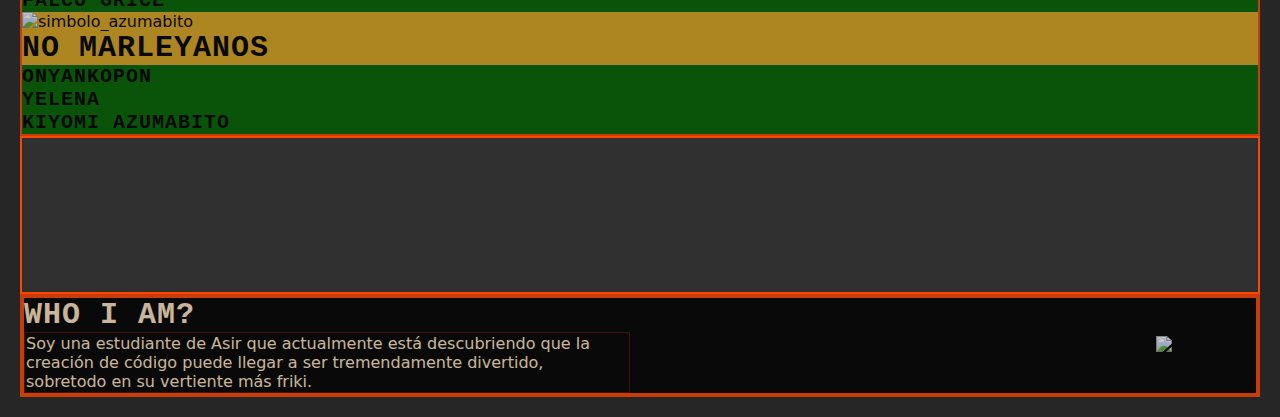
==== commit 08572787: "18/04" ====
--- a/index.html
+++ b/index.html
@@ -22,7 +22,7 @@
 <body>
    
     <header><div style="text-align: center;">
-        <img src="https://cms.rhinoshield.app/public/images/small_ip_page_attack_on_titan_icon_e6b012d7a5.jpg" href="index.html" alt="Shingeki Logo"src="index.html">
+        <img src="https://cms.rhinoshield.app/public/images/small_ip_page_attack_on_titan_icon_e6b012d7a5.jpg" href="index.html" alt="Shingeki Logo"src="index.html" text-allign="center">
       </div> 
       <nav>
         <ul>
@@ -80,7 +80,7 @@
             <li><h2 id="paradis"; style="text-align: left">Paradis</h2></li>
               <ul>
                  <li id="cuerpo_exploracion">
-                    <img src="https://i.pinimg.com/736x/71/0a/2b/710a2bfbbd0bba4d1b0ec5fb4852e617.jpg" alt="Logo_cuerpo_exploracion">
+                    <img src="https://i.pinimg.com/736x/71/0a/2b/710a2bfbbd0bba4d1b0ec5fb4852e617.jpg" alt="Logo_cuerpo_exploracion" width="100%;">
                     <h2>Cuerpo de Exploración</h2>
                     <ul class="personaje"> 
                     
@@ -171,7 +171,7 @@
                      </ul>
                 </li>
                  <li id="policia_militar">
-                    <img src="https://i.pinimg.com/736x/1e/5f/e4/1e5fe4062477378402f2a1dbdabea4ee.jpg" alt="logo_policia_militar">
+                    <img src="https://i.pinimg.com/736x/1e/5f/e4/1e5fe4062477378402f2a1dbdabea4ee.jpg" alt="logo_policia_militar" width="100%">
                     <h2>Policia Militar</h2>
                     <ul>
                         <details><summary><li class= "caja_personaje">
@@ -218,7 +218,7 @@
                     </ul>
                 </li>
                  <li id="tropas_guarnicion">
-                    <img src="https://i.pinimg.com/736x/85/2a/18/852a1802befc911d83d93286a5107ddc.jpg" alt="logo_tropas_guarnicion">
+                    <img src="https://i.pinimg.com/736x/85/2a/18/852a1802befc911d83d93286a5107ddc.jpg" alt="logo_tropas_guarnicion" width="100%">
                     <h2>Tropas de Guarnición</h2>
                     <ul>
                         <details><summary><li class= "caja_personaje">
@@ -262,7 +262,7 @@
             <li><h2 id="Mas_alla";style="text-align:right">Más allá del Muro</h2></li>
             <ul>
                 <li>
-                    <img src="https://upload.wikimedia.org/wikipedia/commons/thumb/1/12/Eldian_Star.jpg/640px-Eldian_Star.jpg" alt="brazal_eldiano">
+                    <img src="https://upload.wikimedia.org/wikipedia/commons/thumb/1/12/Eldian_Star.jpg/640px-Eldian_Star.jpg" alt="brazal_eldiano" width="100%">
                     <h2 id="Eldianos">Marleyanos</h2>
                     <ul>
                         <details><summary><li class= "caja_personaje">
@@ -316,7 +316,7 @@
                   </ul> 
                 </li>
                 <li>
-                    <img src="https://i0.wp.com/codigoespagueti.com/wp-content/uploads/2021/02/clan-azumabito-shingeki-no-kyojin.jpg" alt="simbolo_azumabito"><h2 id="no_marleyanos">No Marleyanos</h2>
+                    <img src="https://i0.wp.com/codigoespagueti.com/wp-content/uploads/2021/02/clan-azumabito-shingeki-no-kyojin.jpg" alt="simbolo_azumabito" width="100%" ><h2 id="no_marleyanos">No Marleyanos</h2>
                     <ul>
                         <details><summary><li class= "caja_personaje">
                             <h3>Onyankopon</h3></summary>
@@ -345,7 +345,9 @@
     </section>
           
     <aside>
-        <iframe width="560" height="315" src="https://www.youtube.com/embed/ajJanul_K4k?si=bX7J8U7bRnrKph3H" title="YouTube video player" frameborder="0" allow="accelerometer; autoplay; clipboard-write; encrypted-media; gyroscope; picture-in-picture; web-share" referrerpolicy="strict-origin-when-cross-origin" allowfullscreen></iframe>
+        
+        <iframe width="100%"src="https://www.youtube.com/embed/ajJanul_K4k?si=dWqOAt_u7A7P8Ke0&amp;start=33" title="YouTube video player" frameborder="0" allow="accelerometer; autoplay; clipboard-write; encrypted-media; gyroscope; picture-in-picture; web-share" referrerpolicy="strict-origin-when-cross-origin" allowfullscreen></iframe>
+      
     </aside>
 
  </main>
@@ -355,7 +357,7 @@
         <footer id="footer">
             <div class="footer-content">
                 <div class="footer-about">
-                    <h2>Who I am?</h2>
+                    <h2 style="color: bisque;">Who I am?</h2>
                     <p>
                         Soy una estudiante de Asir que actualmente está descubriendo
                         que la creación de código puede llegar a ser tremendamente divertido,
@@ -364,7 +366,7 @@
                 </div>
                 
                 <div class="footer-image">
-                    <img src="https://i.ibb.co/dwcrLrVm/file-00000000176c620a96724dfcf1185d4f-conversation-id-67f53680-7bd4-8008-8386-41cf055fc205-message-i.png" alt="it's a me..." title="Eli :D" width="400">
+                    <img src="https://i.ibb.co/dwcrLrVm/file-00000000176c620a96724dfcf1185d4f-conversation-id-67f53680-7bd4-8008-8386-41cf055fc205-message-i.png" alt="it's a me..." title="Eli :D" width="100%">
                 </div>
             </div>
         </footer>
--- a/style.css
+++ b/style.css
@@ -5,7 +5,9 @@
   font-family: system-ui, -apple-system, BlinkMacSystemFont, 'Segoe UI', Roboto, Oxygen, Ubuntu, Cantarell, 'Open Sans', 'Helvetica Neue', sans-serif;
   list-style: none;
  }
-
+ html{
+  scroll-behavior: smooth;
+ }
 a{
   color:antiquewhite;
   text-decoration: none;
@@ -18,32 +20,30 @@
  }
 header{
     image-rendering: optimizeQuality;
-    border: 4px solid rgb(77, 9, 3);
+    border: 1px solid rgb(77, 9, 3);
     background-color: black;
-    background-image: url(https://img.freepik.com/fotos-premium/fondo-textura-pared-hormigon-gris-oscuro_150101-4323.jpg); 
-    background-position: center; 
+    background-image: url(https://img.freepik.com/fotos-premium/fondo-textura-pared-hormigon-gris-oscuro_150101-4323.jpg);  
     display: flex;
     align-items: center;
     gap: 20px;
     justify-content: space-between;
 
  }
+ 
+#cuerpo_exploracion>img{
+  html, body {
+    margin: 0;
+    padding: 0;
+    width:100%;
+    object-fit: cover;
+  }
 
- main> h2> img{
-  width: 100%;
-  height: 200px;
-  object-fit: cover;
- }
-
+}
+  
 .caja_personaje{
    background-color: darkgreen;
  }
  
-h1{
-  text-align: center;
-  font-size: 40px; 
-  }
-
 #paradis{
   font-weight: bold;
   font-size: 40px;
@@ -53,12 +53,11 @@
   background-size: cover;
  }
 
-
 #Mas_alla{
   font-weight: bold;
   font-size: 40px;
   text-align: center;
-  background-image:url(https://preview.redd.it/aot-spoilers-the-nation-and-people-of-marley-on-the-eve-of-v0-7rwfts24y2aa1.png?width=1080&crop=smart&auto=webp&s=d60294636c23265be4ca220b2ff9af6c3cef7013)
+  background-image:url(https://preview.redd.it/aot-spoilers-the-nation-and-people-of-marley-on-the-eve-of-v0-7rwfts24y2aa1.png?width=1080&crop=smart&auto=webp&s=d60294636c23265be4ca220b2ff9af6c3cef7013);
   }
 
   body{
@@ -66,9 +65,14 @@
     padding: 20px;
   }
 
-h2{
-  font-size: 30px;
-}
+h1{
+    text-align: center;
+    font-size: 40px; 
+  }
+
+ h2{
+   font-size: 30px;
+  }
 
 h3{
   font-size: 20px;
@@ -82,37 +86,30 @@
     background-repeat:no-repeat ;
     max-width: 100%;
     border: orangered;
+    size: relative;
 }
-
-
- article{  
-   background-position: center;
-   background-size: cover;
-   background-repeat:no-repeat ;
-   max-width: 100%;
-    border: 2px solid rgb(77, 9, 3);
- }
 
  section{
    background-color: goldenrod;
-   opacity: 0.75;
-   stop-opacity: initial;
+   opacity: 0.75; 
    color: black;
-   border: 2px solid orangered
+   border: 2px solid orangered;
+   size: relative;
    }
  
    aside{
     background-color: rgb(48, 48, 48);
     border: 2px solid orangered;
      text-size-adjust: 50%;
+     size: relative;
     }
 
  footer { 
     background-color: black;
     color: rgb(0, 0, 0);
     border: 2px solid orangered;
-    text-size-adjust: 25%;
     }
+    
     .footer-content {
       display: flex;
       flex-wrap: wrap;
@@ -130,17 +127,13 @@
       flex: 1;
       min-width: 300px;
       text-align: right;
+      max-width: 100%;
+      height: auto;
     }
     
-    .footer-image img {
-      max-width: 100%;
-      height: auto;
-      background-color: black;
-      padding: 10px;
-      border-radius: 8px;
-    }
-    
-
+footer>h2{
+  color: bisque;
+}
 p{
   font-size: 20;
   border: 1px solid rgb(77, 9, 3);
@@ -151,6 +144,5 @@
   position: left;
   size: relative;
   padding: 1px;
-  
 }
 
